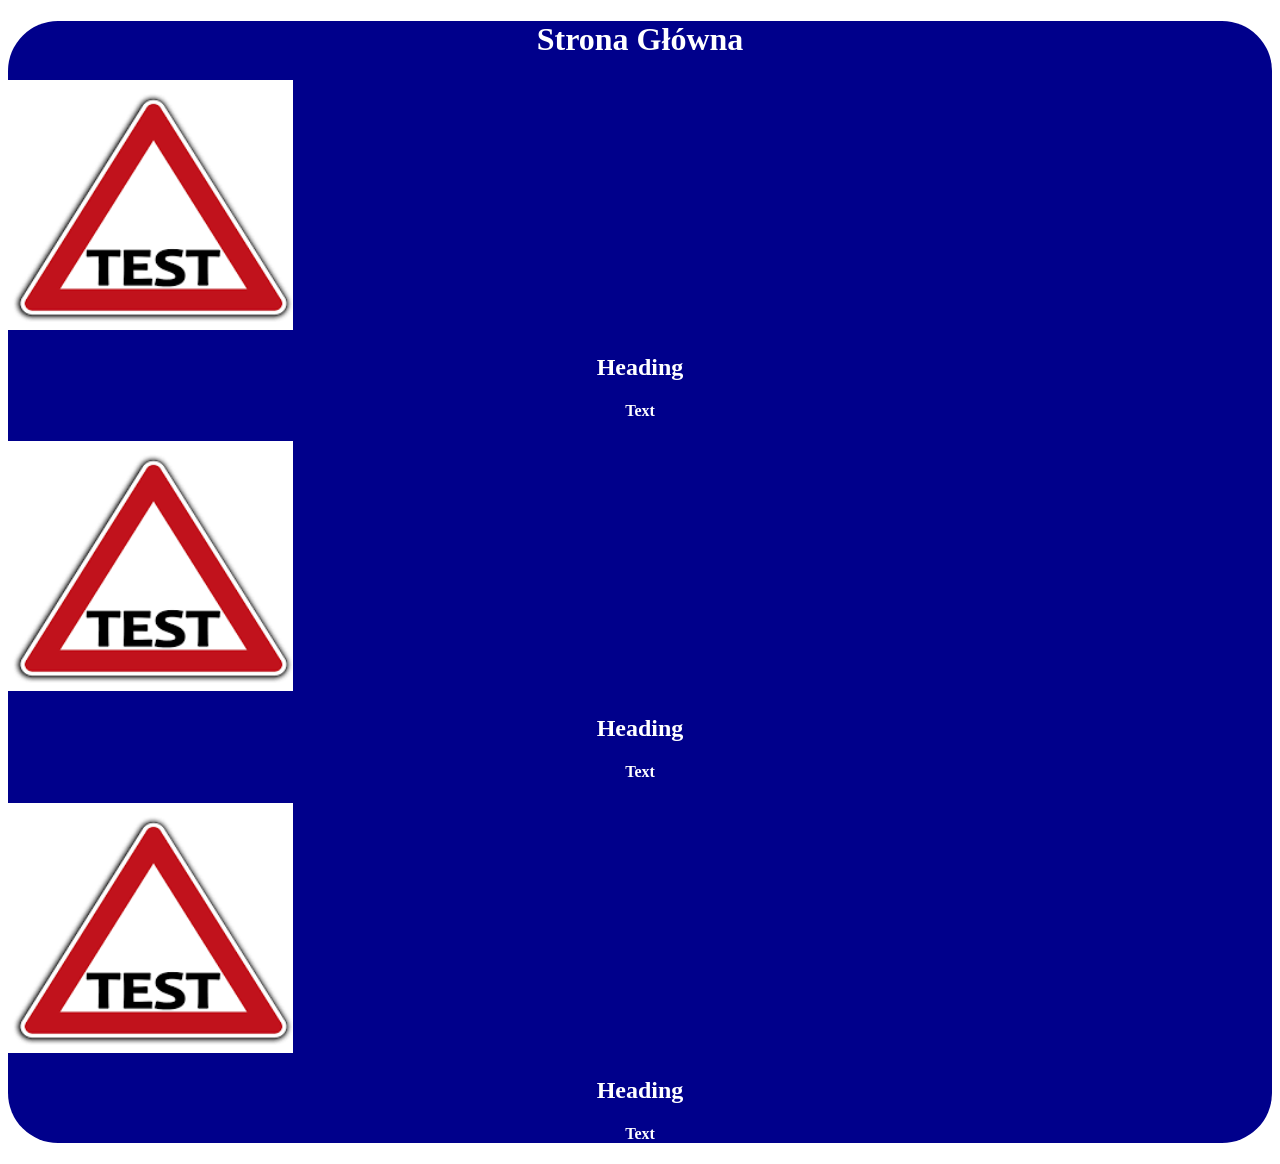
==== index.html @ a14d1d37 "Add files via upload" ====
<!DOCTYPE html>
<html lang="en">
<head>
    <meta charset="UTF-8">
    <meta name="viewport" content="width=device-width, initial-scale=1.0">
    <title>Document</title>
    <link rel="stylesheet" href="style.css">
</head>
<body>
    <header>
    <h1>Strona Główna</h1>
    <img id="imagecool" src="test.png" height="250px">
    <h2>Heading</h2>
    <h4>Text</h4>
    <img id="imagecool" src="test.png" height="250px">
    <h2>Heading</h2>
    <h4>Text</h4>
    <img id="imagecool" src="test.png" height="250px">
    <h2>Heading</h2>
    <h4>Text</h4>
    </header>
</body>
</html>
---- style.css ----
*{
    color: white;
    font-family: 'Times New Roman', Times, serif;
}
@keyframes myAnimation {
    from {background-color: darkblue;}
    to {background-color: purple;}
    
}
header{
    background-color: darkblue;
    animation-name: myAnimation;
    animation-duration: 10s;
    border-radius: 50px;
}
h1{
    text-align: center;
}
h2,h4{
    text-align: center
    
}
main{
    text-align: center;
    background-color: darkgreen;
    border-radius: 50px;
    justify-content: center;
    align-items: center;
    height: 600px;
    padding: 100px;
    height: 350px;
}
footer{
    border-radius: 50px;
    background-color: magenta;
    text-align: center;
    justify-content: center;
    align-items: center;
    height: 700px;
    padding: 100px;
}
#slovakia2{
    height: 300px;
    border-radius: 25px;
}
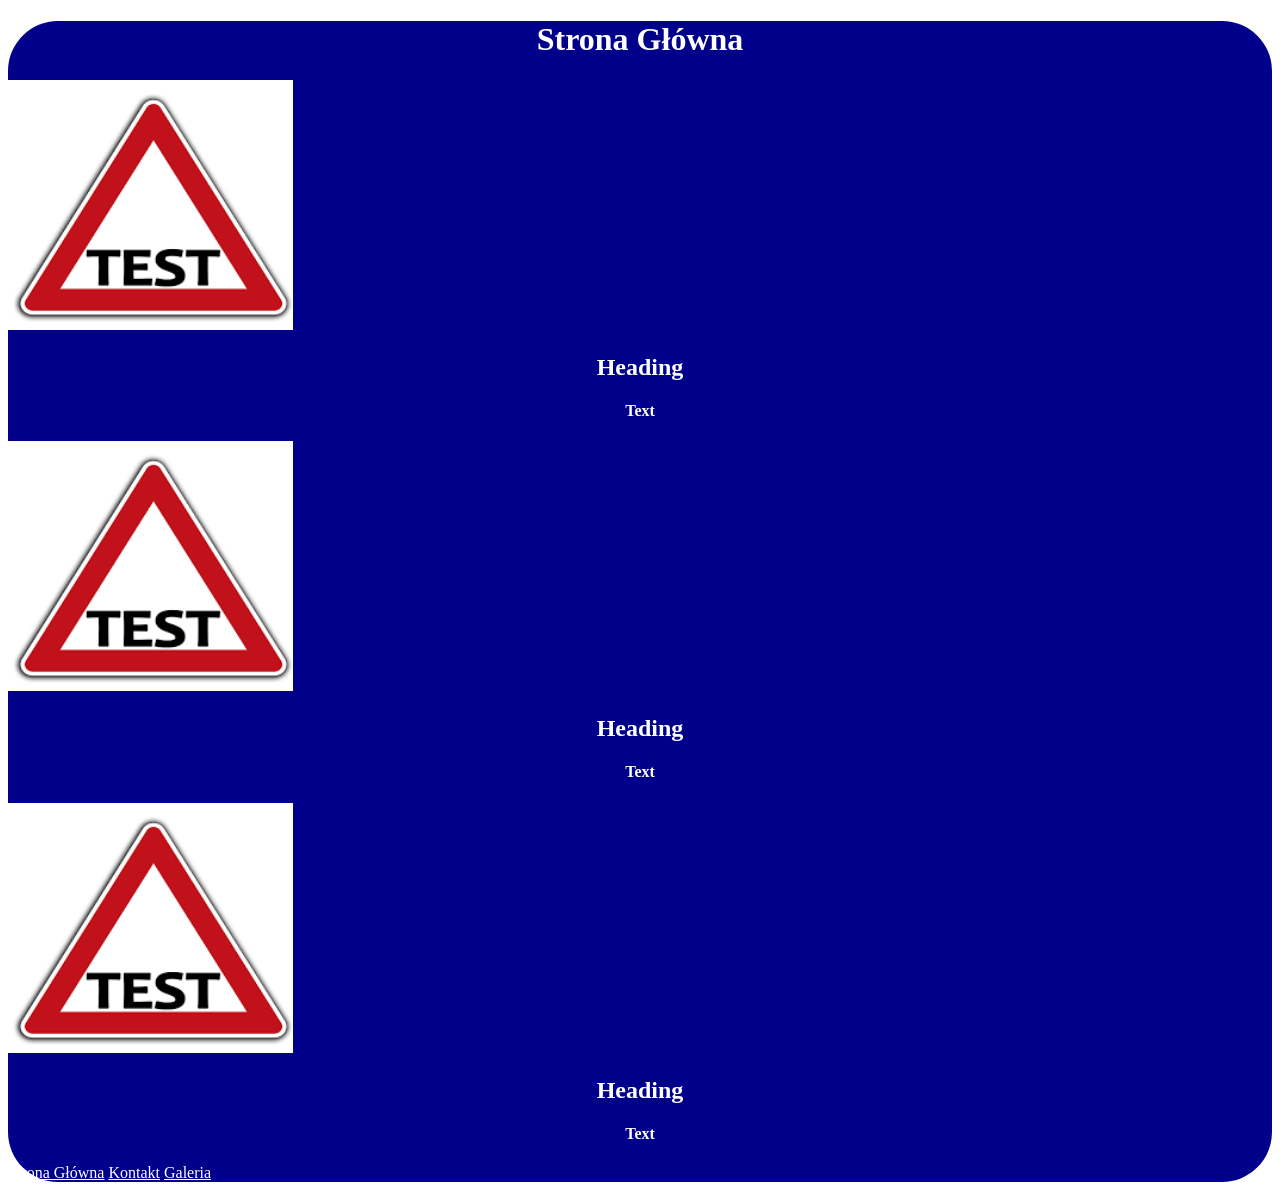
==== commit b40e362e: "Add navigation links to index.html" ====
--- a/index.html
+++ b/index.html
@@ -18,6 +18,10 @@
     <img id="imagecool" src="test.png" height="250px">
     <h2>Heading</h2>
     <h4>Text</h4>
+    <a id="blue" href="./index.html">Strona Główna</a>
+    <a id="pink" href="./kontakt.html">Kontakt</a>
+    <a id="ziel" href="./galeria.html">Galeria</a>
     </header>
+
 </body>
-</html>+</html>
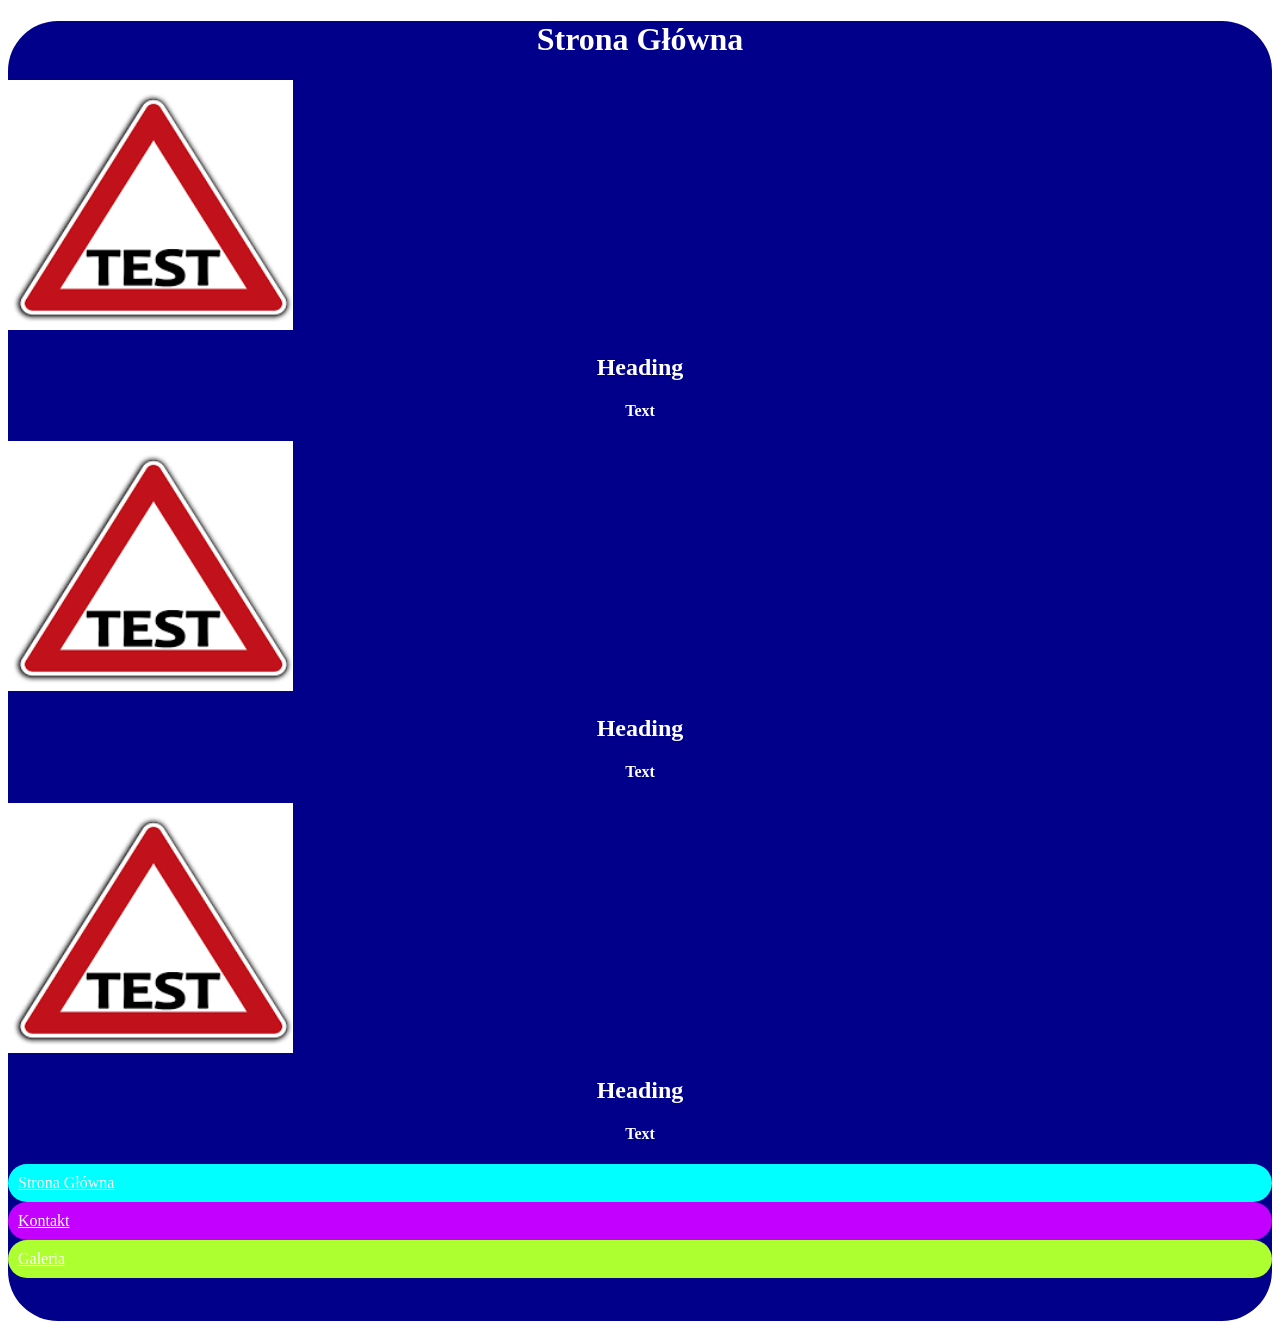
==== commit bc4ce824: "Change language attribute from 'en' to 'pl'" ====
--- a/index.html
+++ b/index.html
@@ -1,5 +1,5 @@
 <!DOCTYPE html>
-<html lang="en">
+<html lang="pl">
 <head>
     <meta charset="UTF-8">
     <meta name="viewport" content="width=device-width, initial-scale=1.0">
--- a/style.css
+++ b/style.css
@@ -12,6 +12,7 @@
     animation-name: myAnimation;
     animation-duration: 10s;
     border-radius: 50px;
+    height: 1300px;
 }
 h1{
     text-align: center;
@@ -26,9 +27,8 @@
     border-radius: 50px;
     justify-content: center;
     align-items: center;
-    height: 600px;
+    height: 450px;
     padding: 100px;
-    height: 350px;
 }
 footer{
     border-radius: 50px;
@@ -36,10 +36,29 @@
     text-align: center;
     justify-content: center;
     align-items: center;
-    height: 700px;
+    height: 780px;
     padding: 100px;
 }
 #slovakia2{
     height: 300px;
     border-radius: 25px;
 }
+
+a{
+    padding: 10px;
+    display: flex;
+    align-items: center;
+}
+#blue{
+    background-color: cyan;
+    border-radius: 20px;
+}
+#pink{
+    background-color: rgb(195, 0, 255);
+    border-radius: 20px;;
+}
+#ziel{
+    background-color: greenyellow;
+    border-radius: 20px;
+}
+
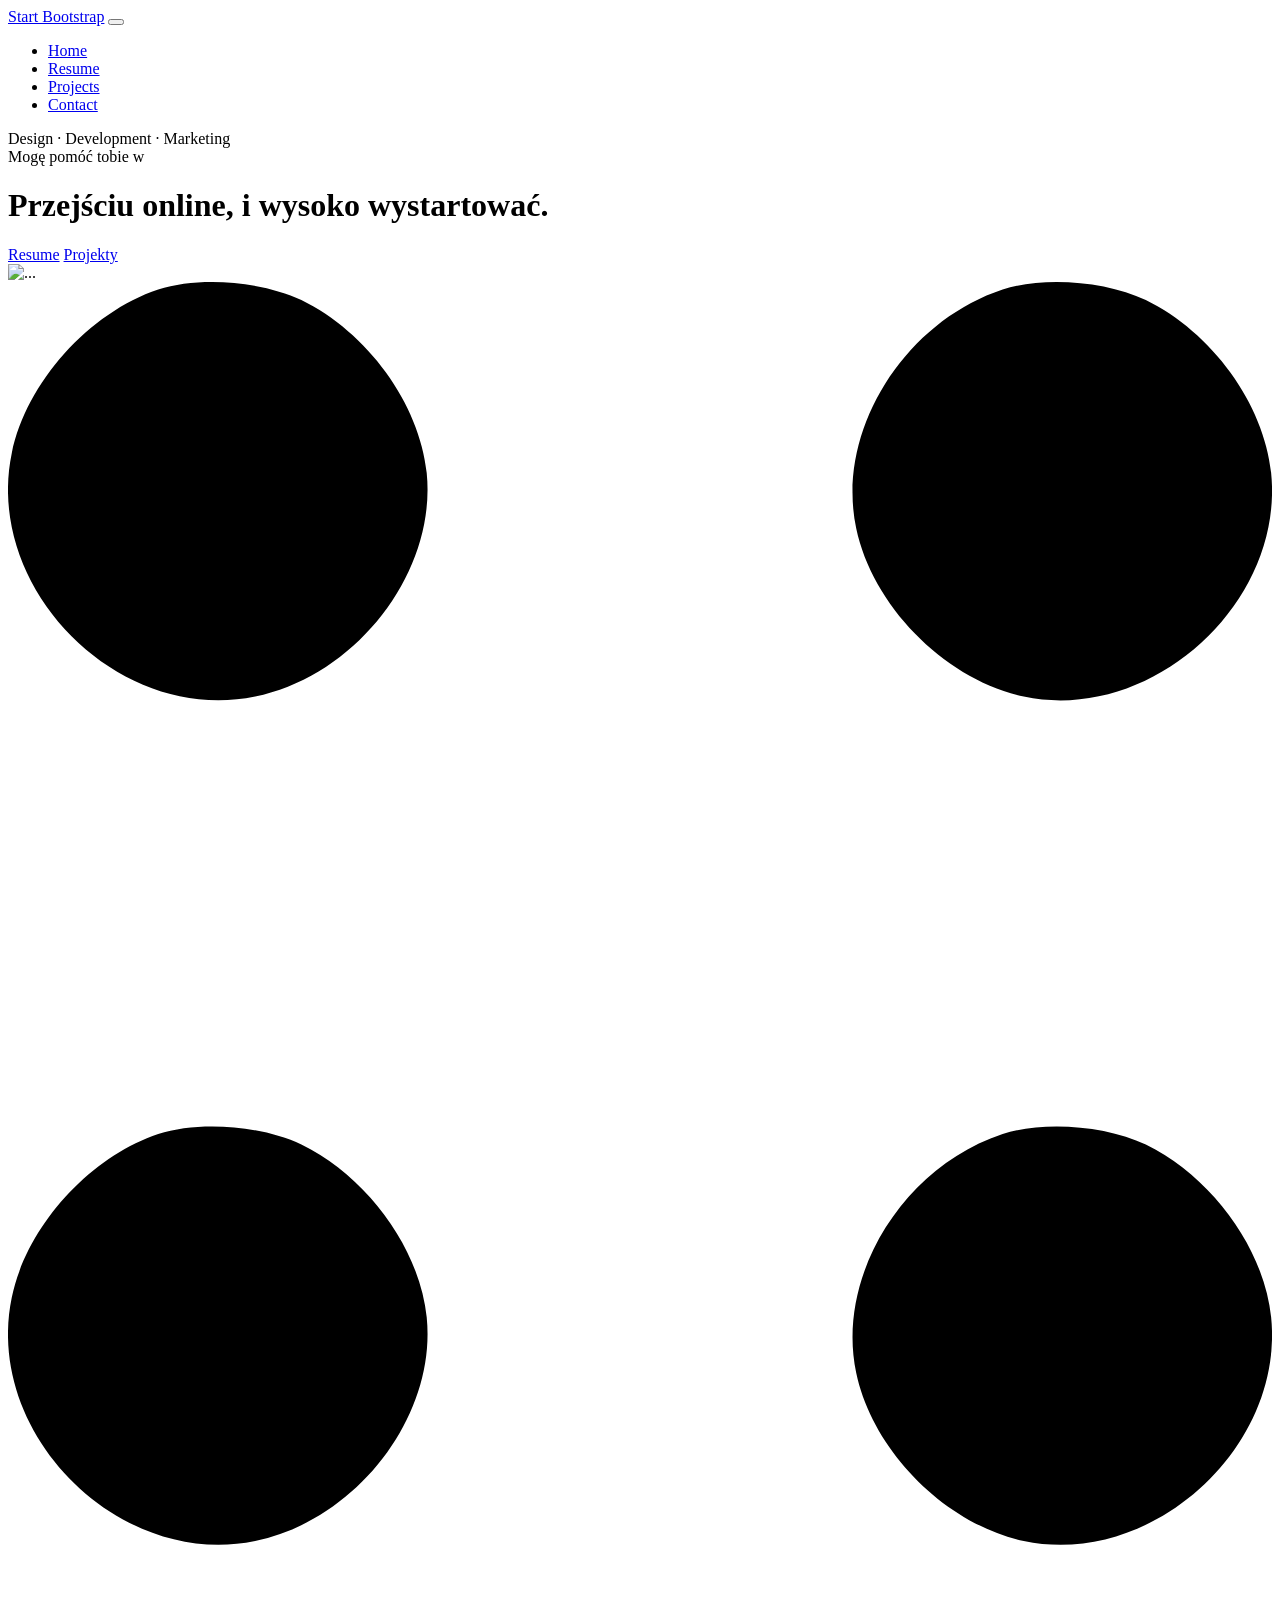
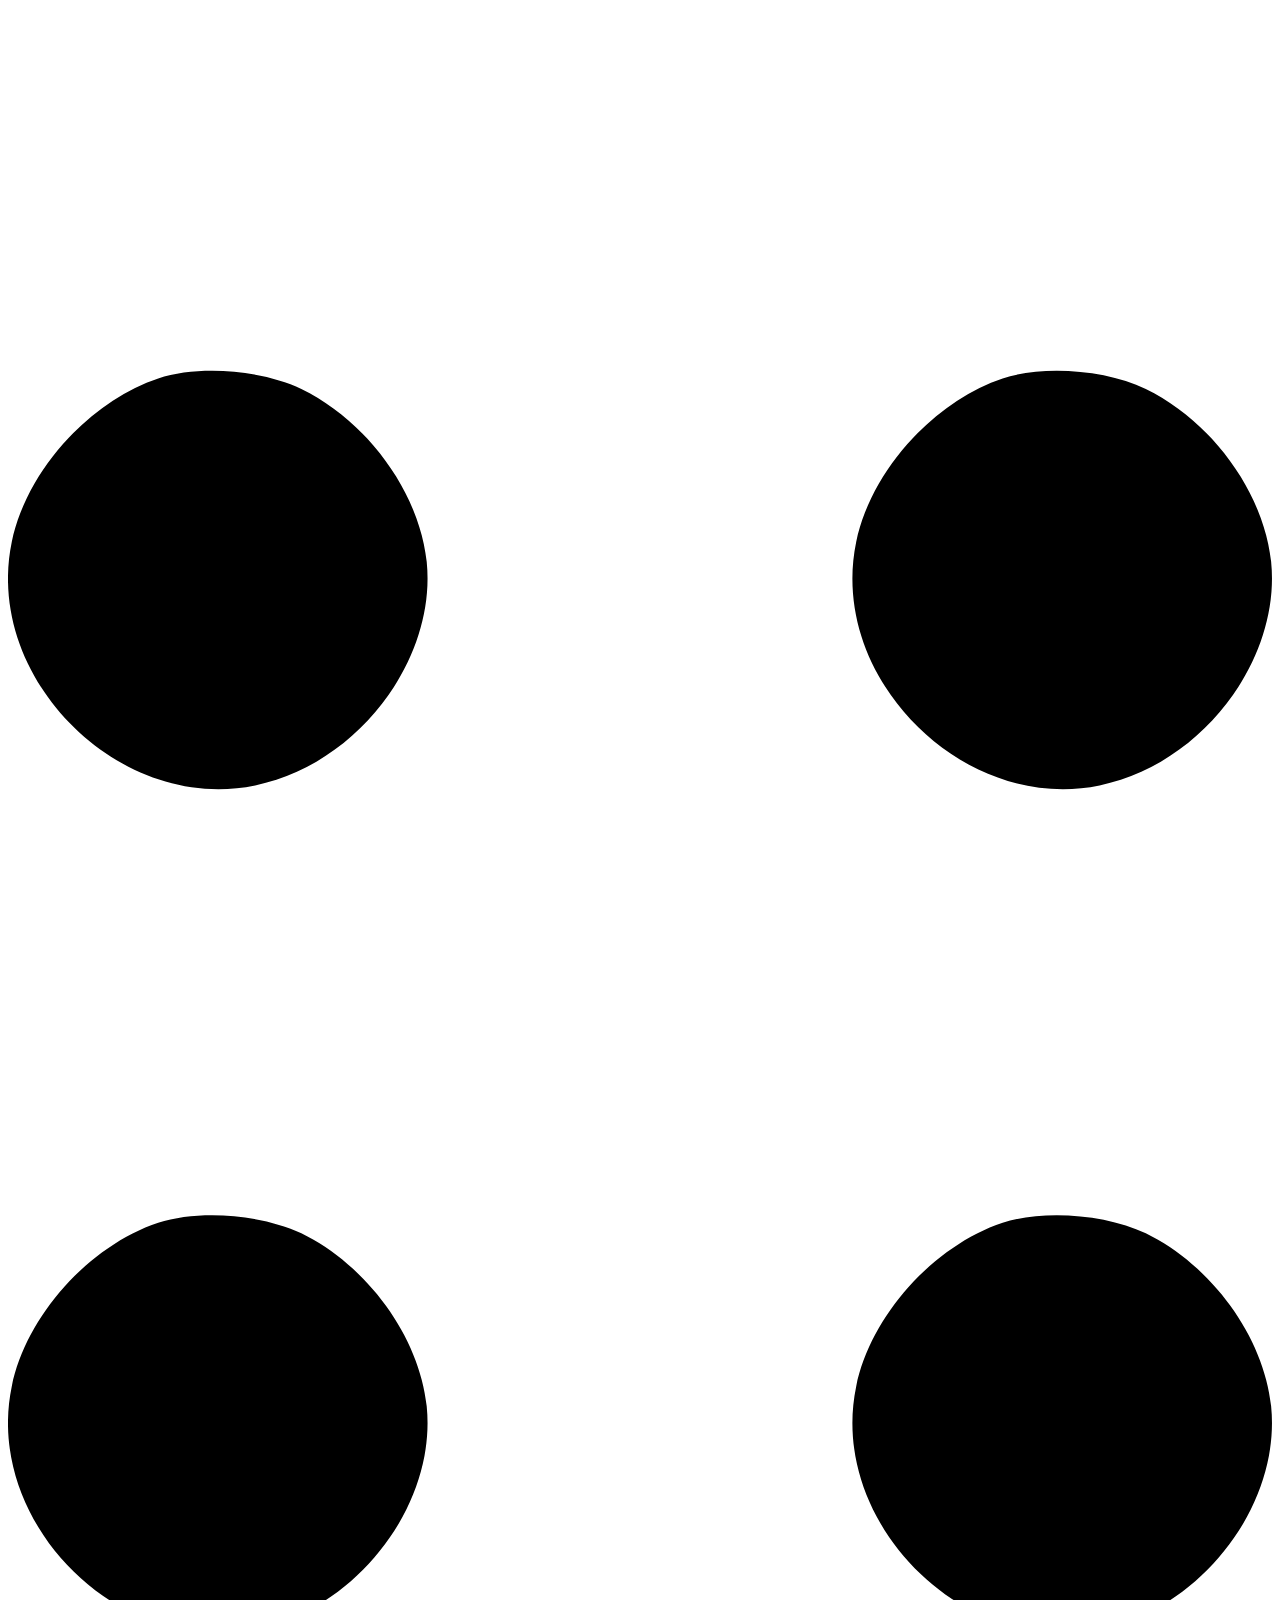
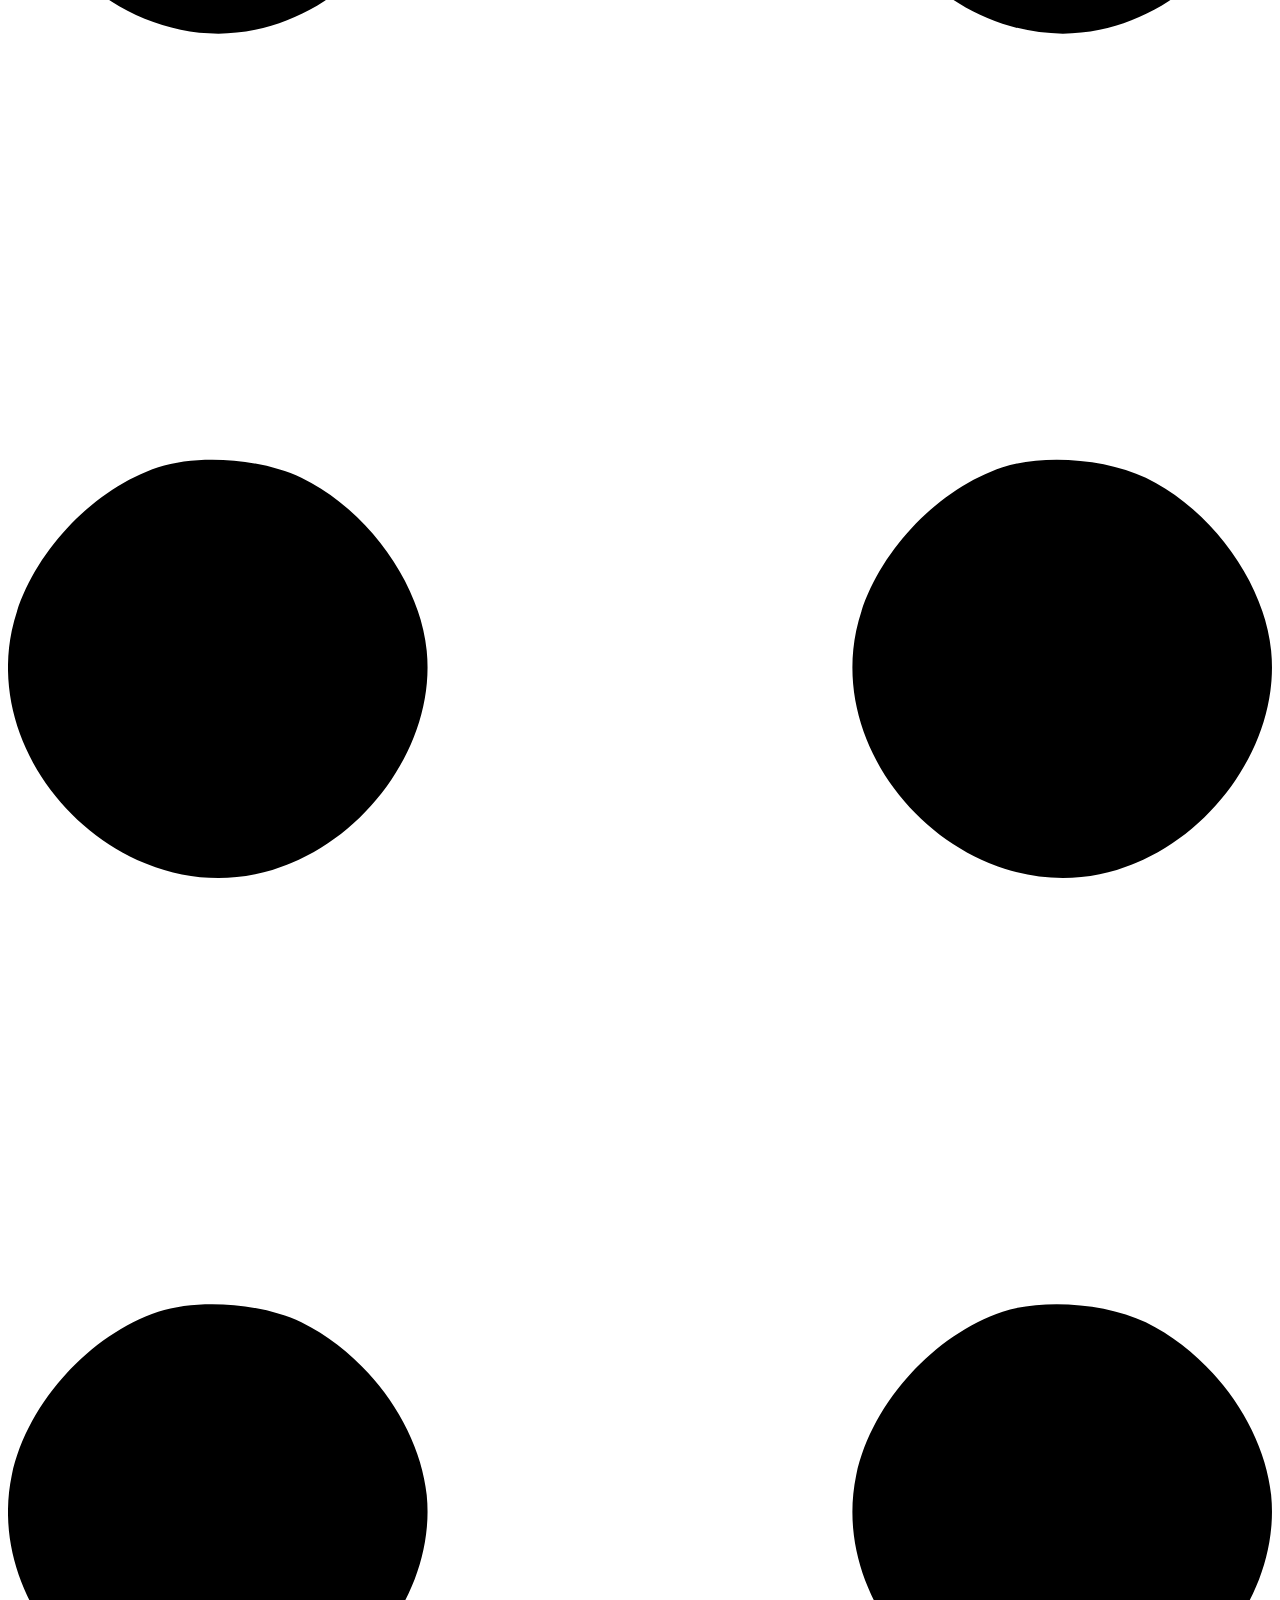
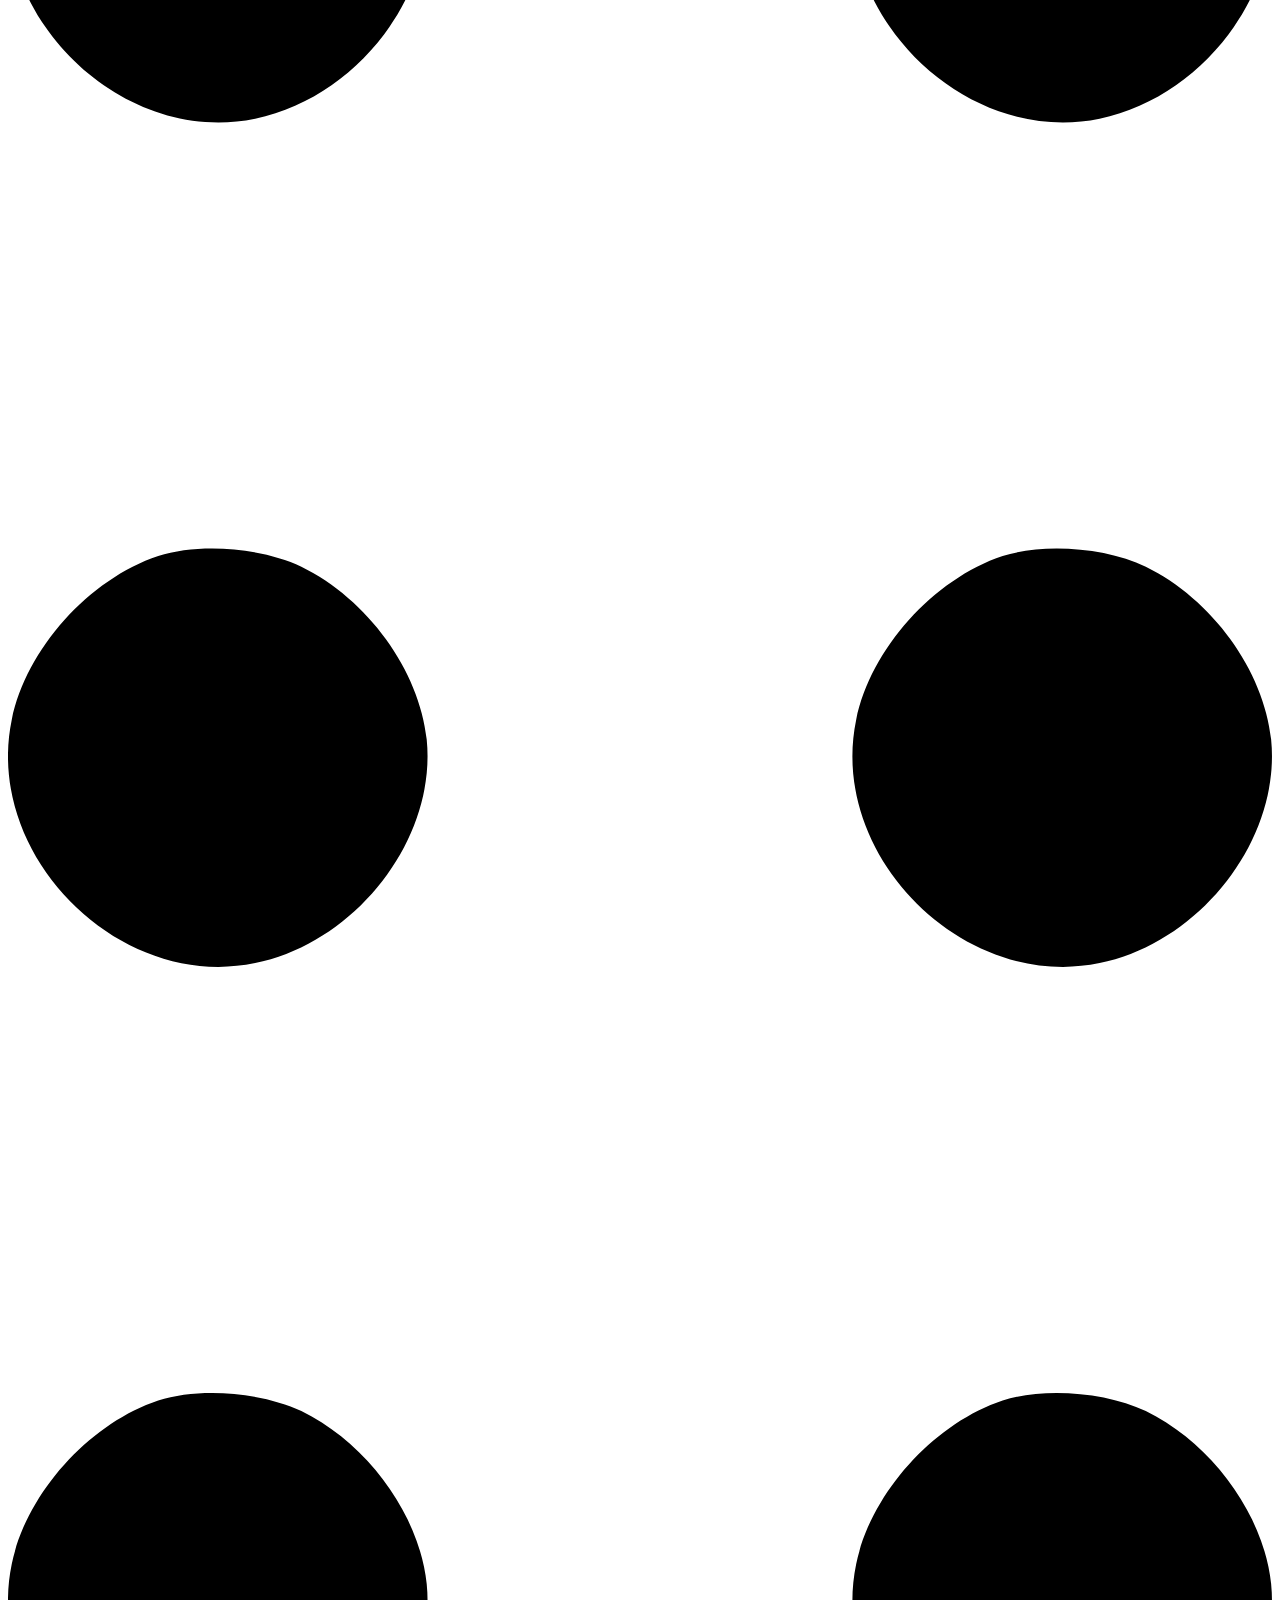
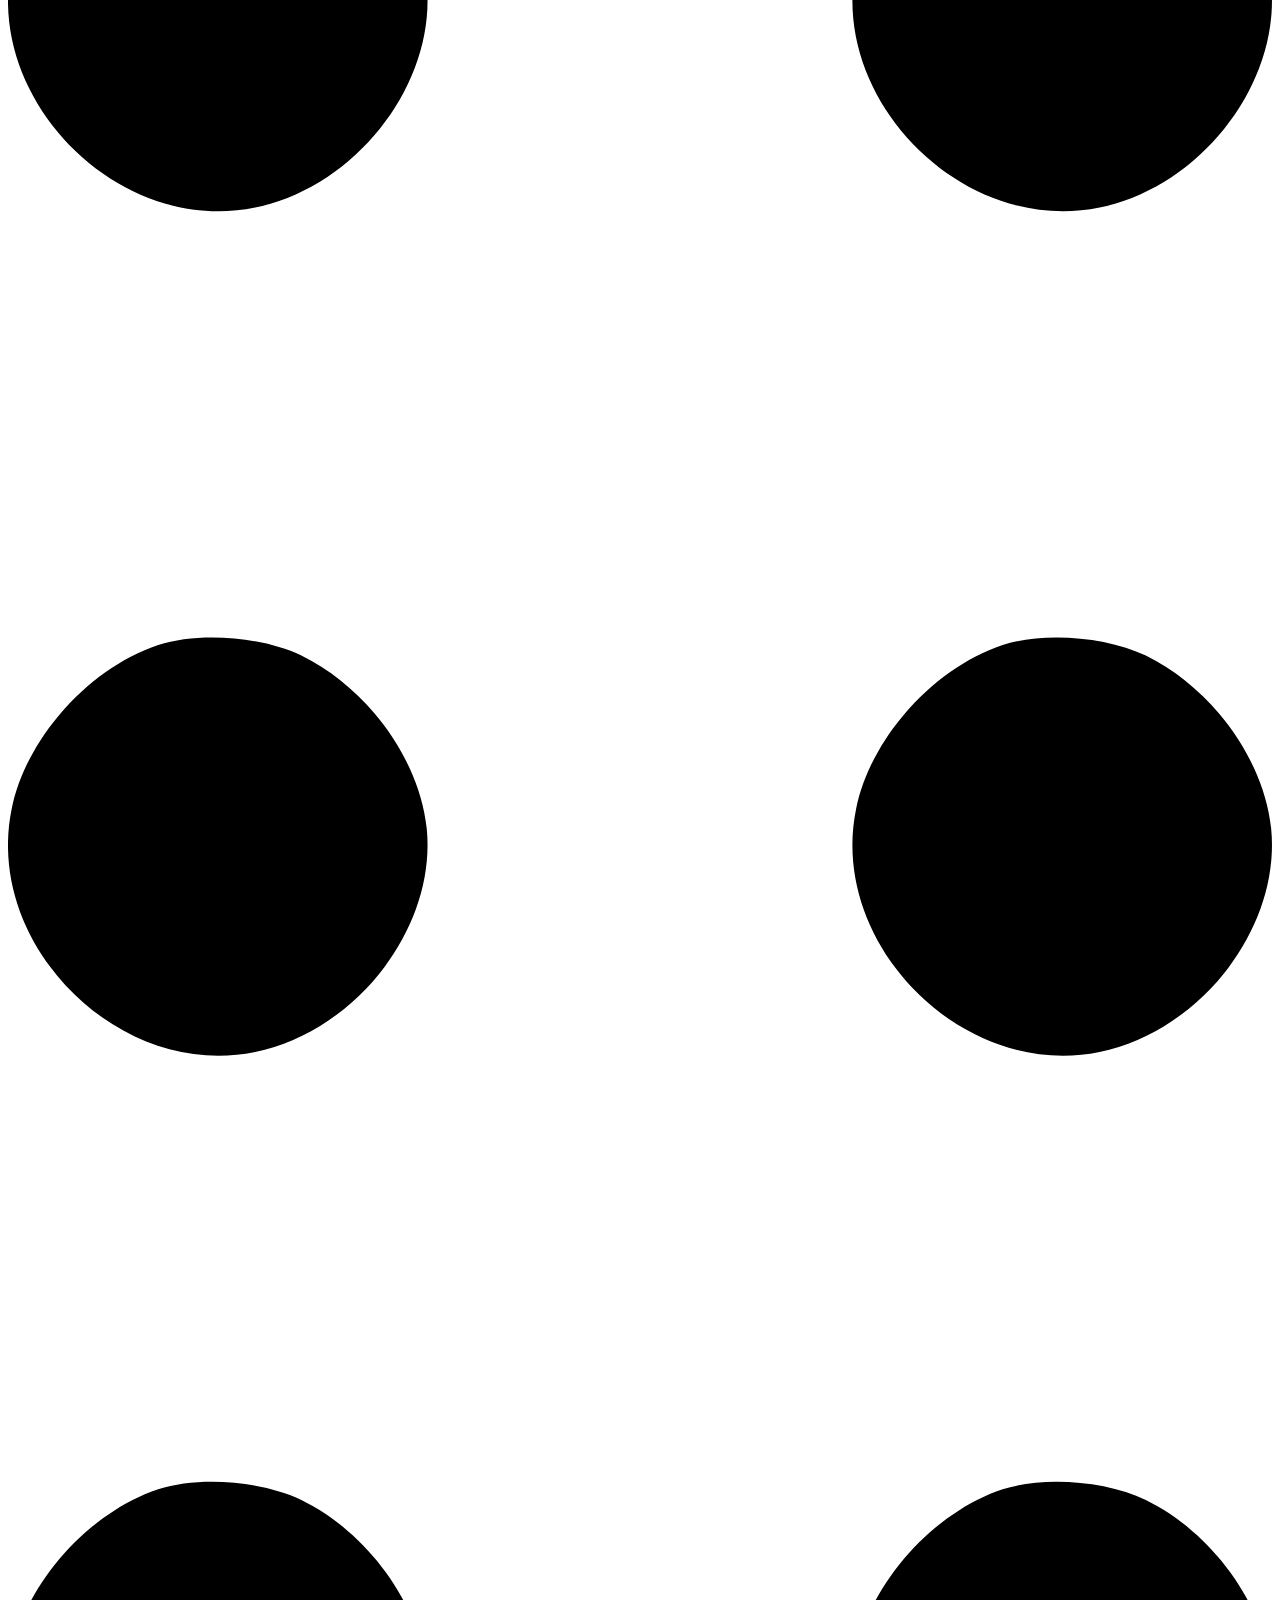
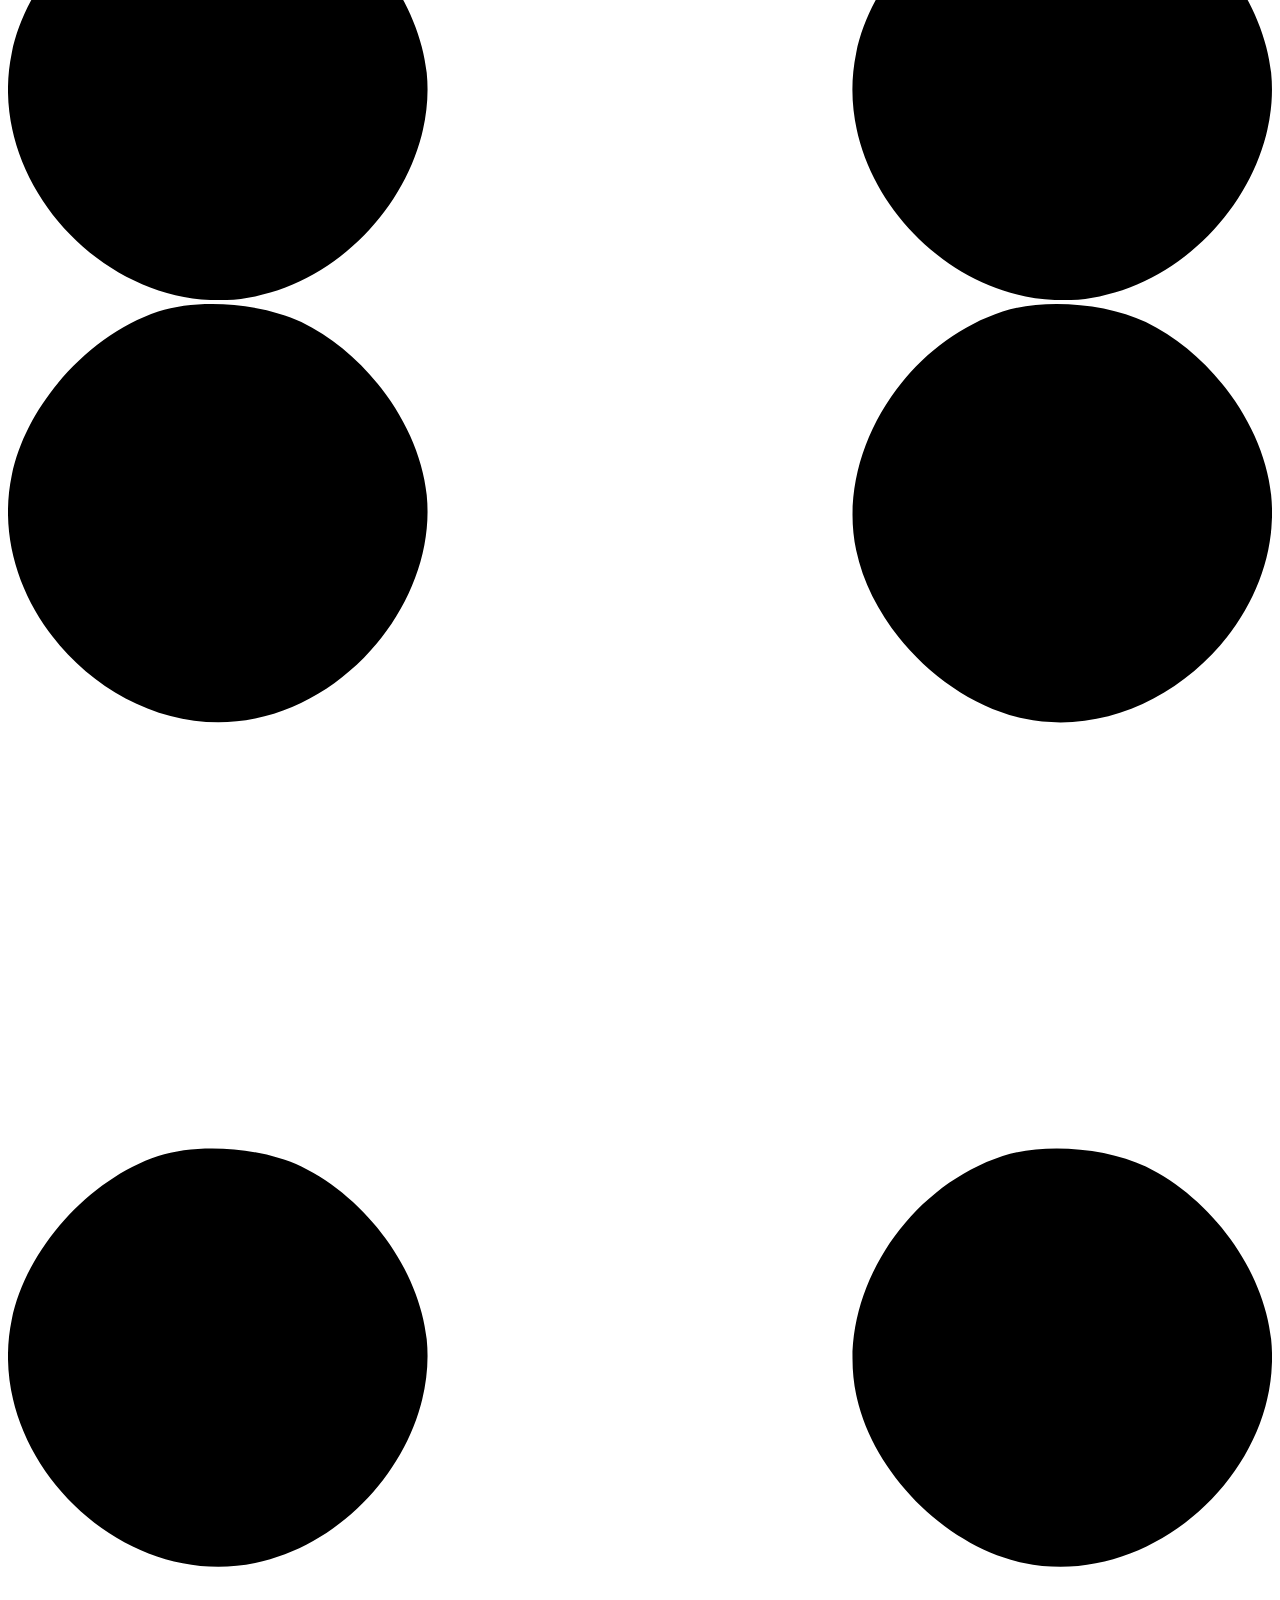
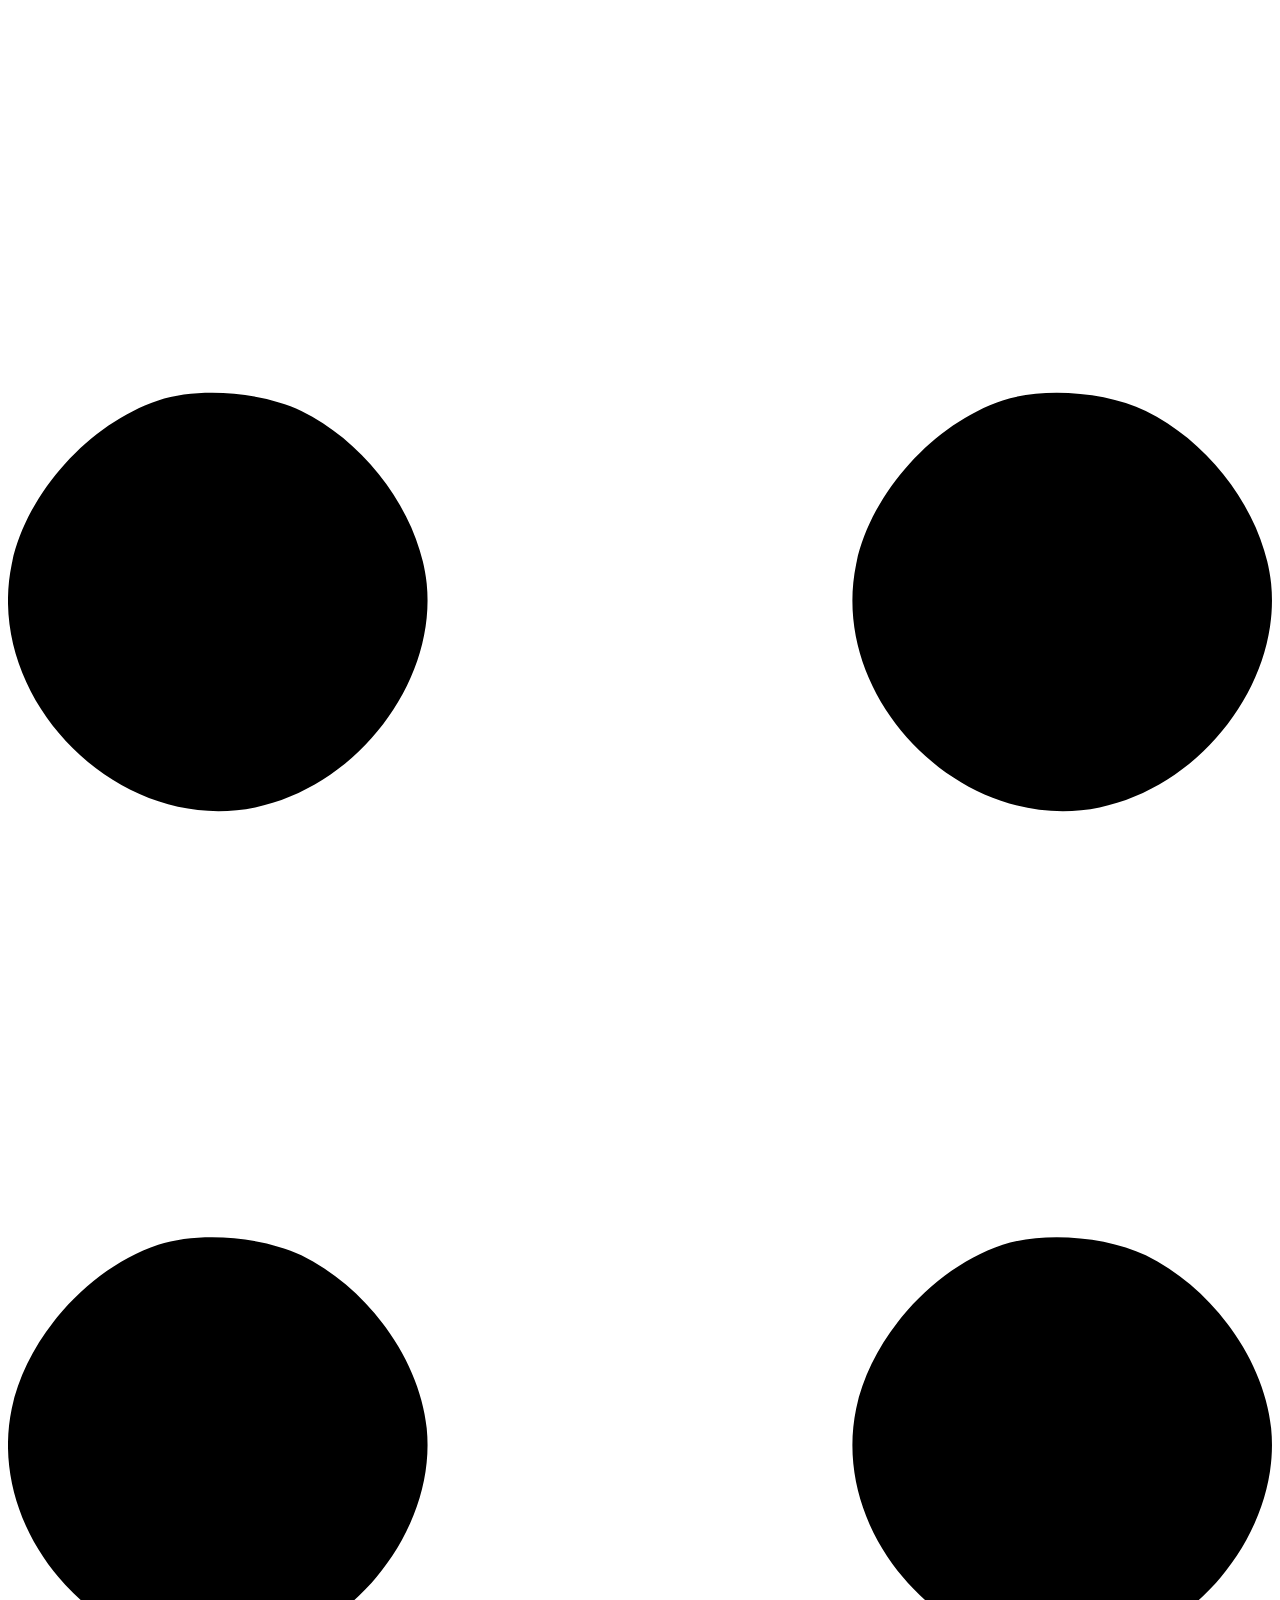
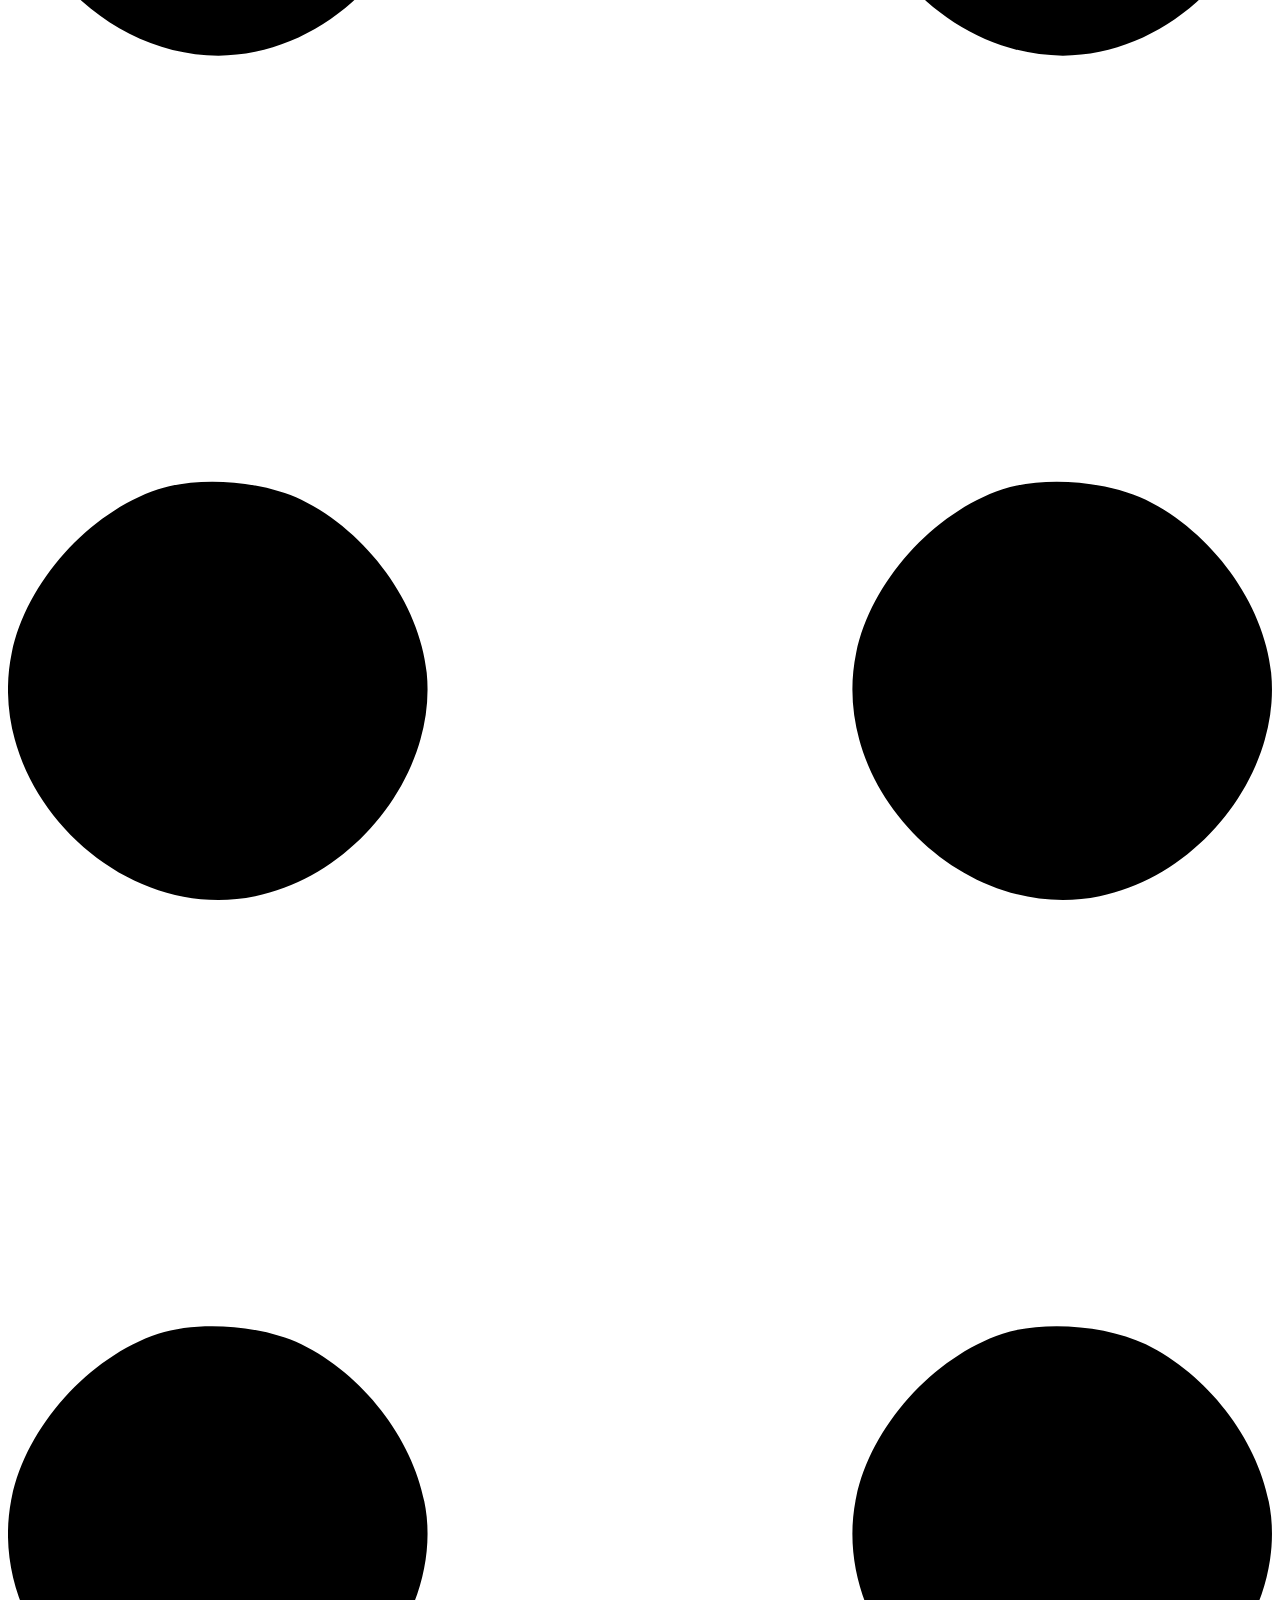
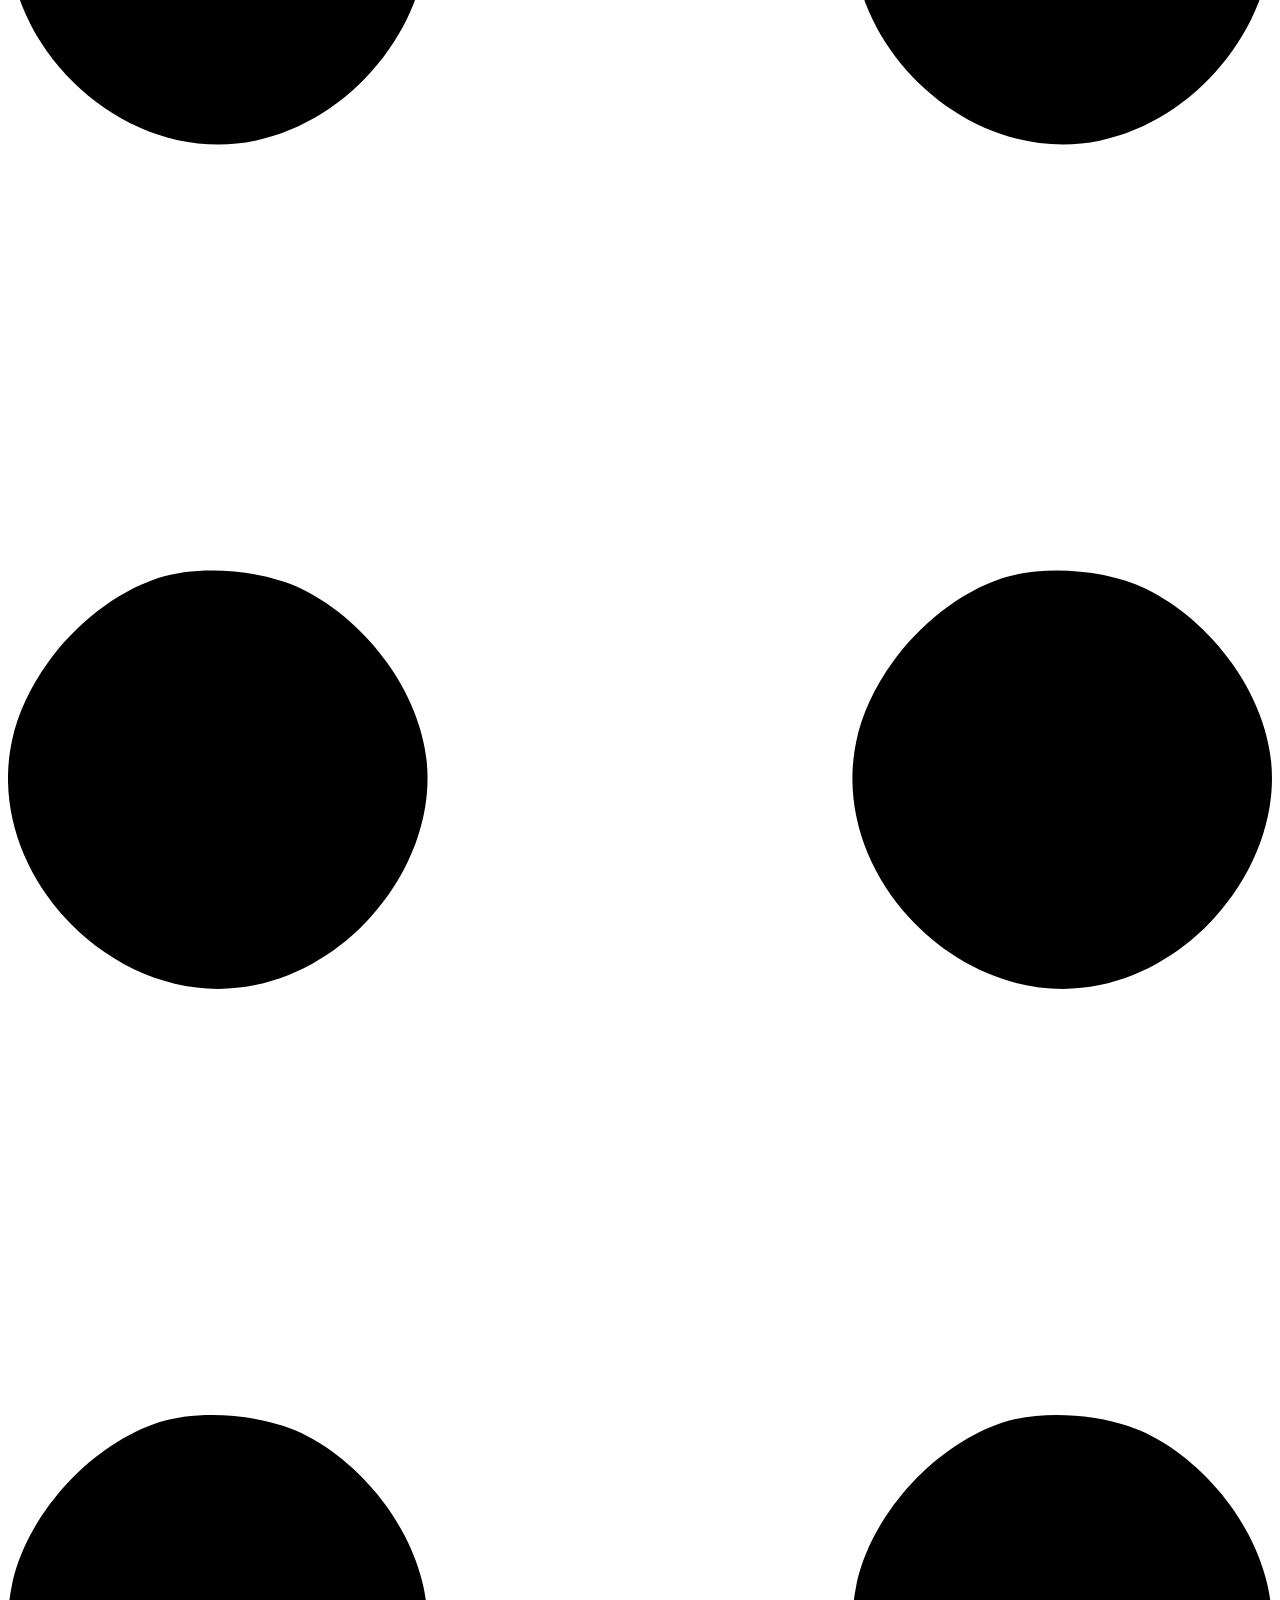
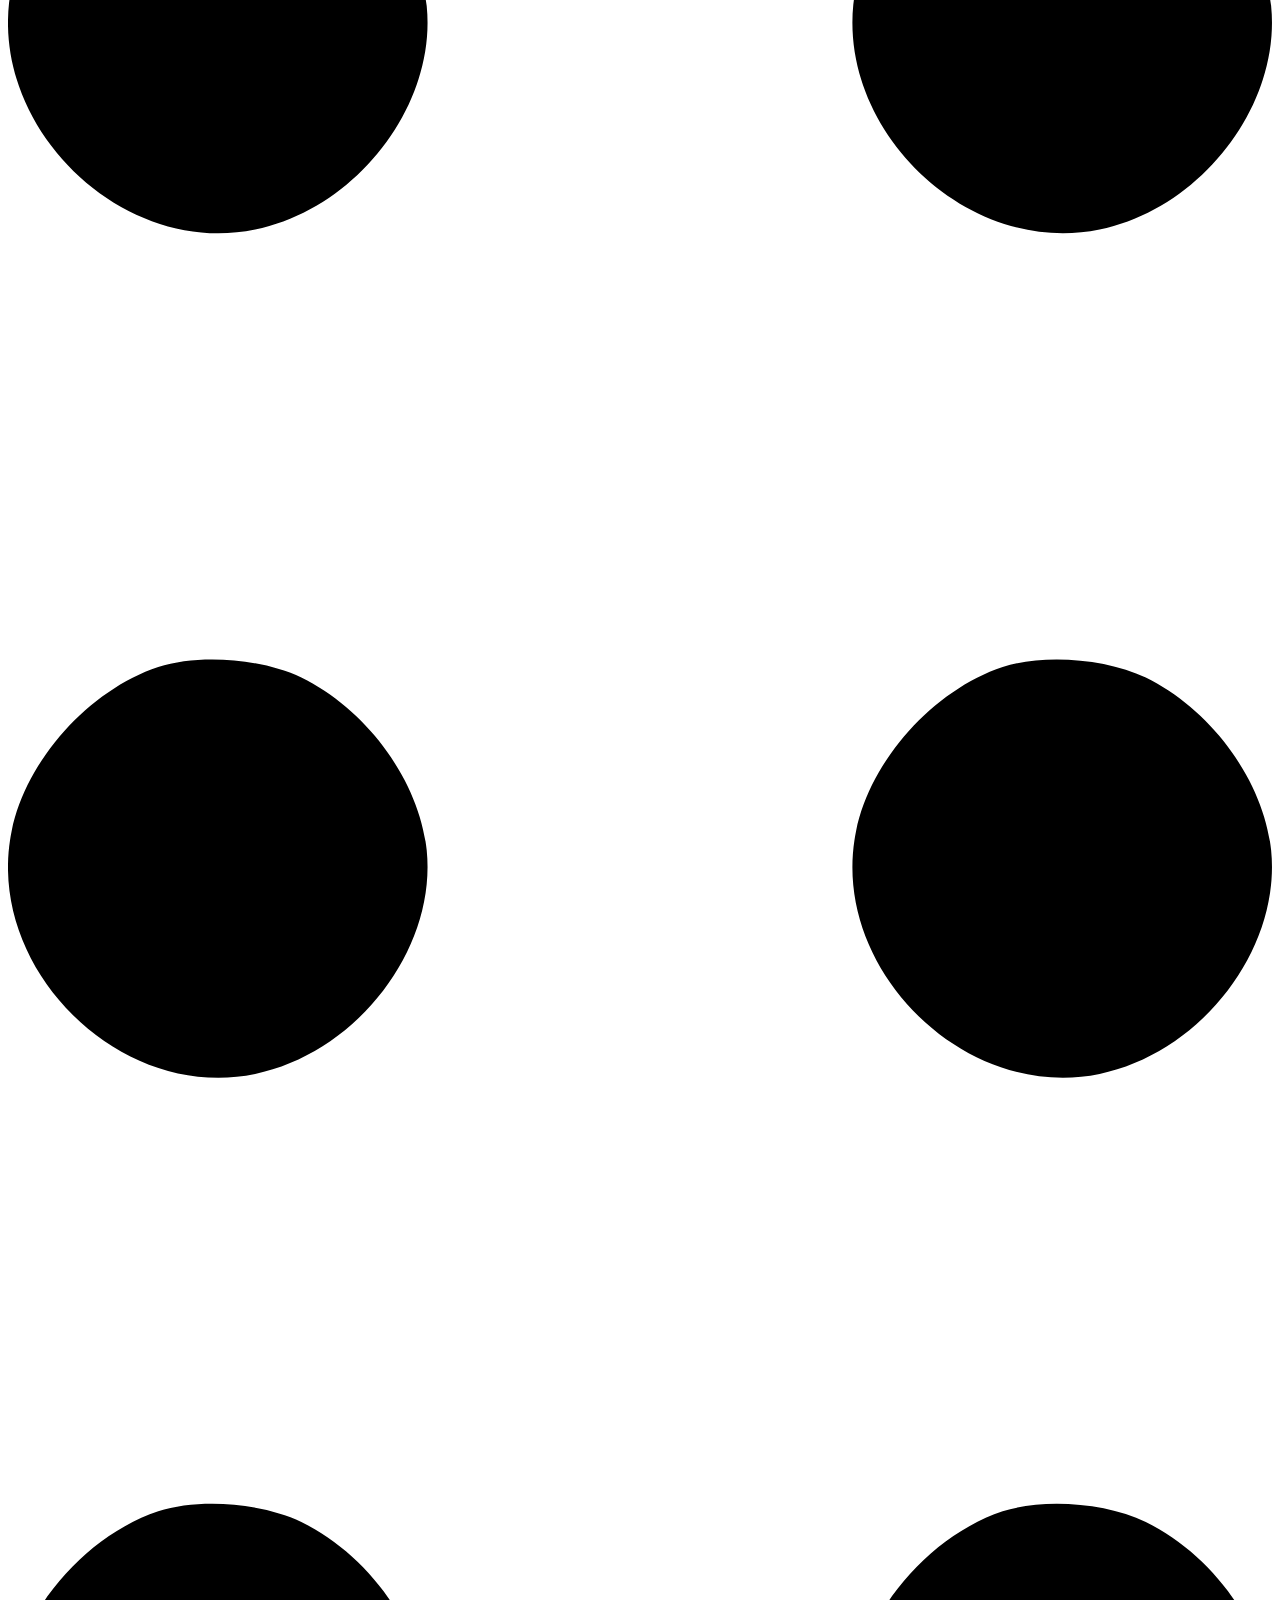
==== commit 5ab56349: "Translate index.html content to English Replaced Polish content with English and updated HTML struct" ====
--- a/index.html
+++ b/index.html
@@ -1,27 +1,218 @@
 <!DOCTYPE html>
-<html lang="pl">
-<head>
-    <meta charset="UTF-8">
-    <meta name="viewport" content="width=device-width, initial-scale=1.0">
-    <title>Document</title>
-    <link rel="stylesheet" href="style.css">
-</head>
-<body>
-    <header>
-    <h1>Strona Główna</h1>
-    <img id="imagecool" src="test.png" height="250px">
-    <h2>Heading</h2>
-    <h4>Text</h4>
-    <img id="imagecool" src="test.png" height="250px">
-    <h2>Heading</h2>
-    <h4>Text</h4>
-    <img id="imagecool" src="test.png" height="250px">
-    <h2>Heading</h2>
-    <h4>Text</h4>
-    <a id="blue" href="./index.html">Strona Główna</a>
-    <a id="pink" href="./kontakt.html">Kontakt</a>
-    <a id="ziel" href="./galeria.html">Galeria</a>
-    </header>
-
-</body>
+<html lang="en">
+    <head>
+        <meta charset="utf-8" />
+        <meta name="viewport" content="width=device-width, initial-scale=1, shrink-to-fit=no" />
+        <meta name="description" content="" />
+        <meta name="author" content="" />
+        <title>Personal - Start Bootstrap Theme</title>
+        <!-- Favicon-->
+        <link rel="icon" type="image/x-icon" href="assets/favicon.ico" />
+        <!-- Custom Google font-->
+        <link rel="preconnect" href="https://fonts.googleapis.com" />
+        <link rel="preconnect" href="https://fonts.gstatic.com" crossorigin />
+        <link href="https://fonts.googleapis.com/css2?family=Plus+Jakarta+Sans:wght@100;200;300;400;500;600;700;800;900&amp;display=swap" rel="stylesheet" />
+        <!-- Bootstrap icons-->
+        <link href="https://cdn.jsdelivr.net/npm/bootstrap-icons@1.8.1/font/bootstrap-icons.css" rel="stylesheet" />
+        <!-- Core theme CSS (includes Bootstrap)-->
+        <link href="css/styles.css" rel="stylesheet" />
+    </head>
+    <body class="d-flex flex-column h-100">
+        <main class="flex-shrink-0">
+            <!-- Navigation-->
+            <nav class="navbar navbar-expand-lg navbar-light bg-white py-3">
+                <div class="container px-5">
+                    <a class="navbar-brand" href="index.html"><span class="fw-bolder text-primary">Start Bootstrap</span></a>
+                    <button class="navbar-toggler" type="button" data-bs-toggle="collapse" data-bs-target="#navbarSupportedContent" aria-controls="navbarSupportedContent" aria-expanded="false" aria-label="Toggle navigation"><span class="navbar-toggler-icon"></span></button>
+                    <div class="collapse navbar-collapse" id="navbarSupportedContent">
+                        <ul class="navbar-nav ms-auto mb-2 mb-lg-0 small fw-bolder">
+                            <li class="nav-item"><a class="nav-link" href="index.html">Home</a></li>
+                            <li class="nav-item"><a class="nav-link" href="resume.html">Resume</a></li>
+                            <li class="nav-item"><a class="nav-link" href="projects.html">Projects</a></li>
+                            <li class="nav-item"><a class="nav-link" href="contact.html">Contact</a></li>
+                        </ul>
+                    </div>
+                </div>
+            </nav>
+            <!-- Header-->
+            <header class="py-5">
+                <div class="container px-5 pb-5">
+                    <div class="row gx-5 align-items-center">
+                        <div class="col-xxl-5">
+                            <!-- Header text content-->
+                            <div class="text-center text-xxl-start">
+                                <div class="badge bg-gradient-primary-to-secondary text-white mb-4"><div class="text-uppercase">Design &middot; Development &middot; Marketing</div></div>
+                                <div class="fs-3 fw-light text-muted">Mogę pomóć tobie w</div>
+                                <h1 class="display-3 fw-bolder mb-5"><span class="text-gradient d-inline">Przejściu online, i wysoko wystartować.</span></h1>
+                                <div class="d-grid gap-3 d-sm-flex justify-content-sm-center justify-content-xxl-start mb-3">
+                                    <a class="btn btn-primary btn-lg px-5 py-3 me-sm-3 fs-6 fw-bolder" href="resume.html">Resume</a>
+                                    <a class="btn btn-outline-dark btn-lg px-5 py-3 fs-6 fw-bolder" href="projects.html">Projekty</a>
+                                </div>
+                            </div>
+                        </div>
+                        <div class="col-xxl-7">
+                            <!-- Header profile picture-->
+                            <div class="d-flex justify-content-center mt-5 mt-xxl-0">
+                                <div class="profile bg-gradient-primary-to-secondary">
+                                    <!-- TIP: For best results, use a photo with a transparent background like the demo example below-->
+                                    <!-- Watch a tutorial on how to do this on YouTube (link)-->
+                                    <img class="profile-img" src="assets/profile.png" alt="..." />
+                                    <div class="dots-1">
+                                        <!-- SVG Dots-->
+                                        <svg version="1.1" xmlns="http://www.w3.org/2000/svg" xmlns:xlink="http://www.w3.org/1999/xlink" x="0px" y="0px" viewBox="0 0 191.6 1215.4" style="enable-background: new 0 0 191.6 1215.4" xml:space="preserve">
+                                            <g transform="translate(0.000000,1280.000000) scale(0.100000,-0.100000)">
+                                                <path d="M227.7,12788.6c-105-35-200-141-222-248c-43-206,163-412,369-369c155,32,275,190,260,339c-11,105-90,213-190,262        C383.7,12801.6,289.7,12808.6,227.7,12788.6z"></path>
+                                                <path d="M1507.7,12788.6c-151-50-253-216-222-362c25-119,136-230,254-255c194-41,395,142,375,339c-11,105-90,213-190,262        C1663.7,12801.6,1569.7,12808.6,1507.7,12788.6z"></path>
+                                                <path d="M227.7,11508.6c-105-35-200-141-222-248c-43-206,163-412,369-369c155,32,275,190,260,339c-11,105-90,213-190,262        C383.7,11521.6,289.7,11528.6,227.7,11508.6z"></path>
+                                                <path d="M1507.7,11508.6c-151-50-253-216-222-362c25-119,136-230,254-255c194-41,395,142,375,339c-11,105-90,213-190,262        C1663.7,11521.6,1569.7,11528.6,1507.7,11508.6z"></path>
+                                                <path d="M227.7,10228.6c-105-35-200-141-222-248c-43-206,163-412,369-369c155,32,275,190,260,339c-11,105-90,213-190,262        C383.7,10241.6,289.7,10248.6,227.7,10228.6z"></path>
+                                                <path d="M1507.7,10228.6c-105-35-200-141-222-248c-43-206,163-412,369-369c155,32,275,190,260,339c-11,105-90,213-190,262        C1663.7,10241.6,1569.7,10248.6,1507.7,10228.6z"></path>
+                                                <path d="M227.7,8948.6c-105-35-200-141-222-248c-43-206,163-412,369-369c155,32,275,190,260,339c-11,105-90,213-190,262        C383.7,8961.6,289.7,8968.6,227.7,8948.6z"></path>
+                                                <path d="M1507.7,8948.6c-105-35-200-141-222-248c-43-206,163-412,369-369c155,32,275,190,260,339c-11,105-90,213-190,262        C1663.7,8961.6,1569.7,8968.6,1507.7,8948.6z"></path>
+                                                <path d="M227.7,7668.6c-105-35-200-141-222-248c-43-206,163-412,369-369c155,32,275,190,260,339c-11,105-90,213-190,262        C383.7,7681.6,289.7,7688.6,227.7,7668.6z"></path>
+                                                <path d="M1507.7,7668.6c-105-35-200-141-222-248c-43-206,163-412,369-369c155,32,275,190,260,339c-11,105-90,213-190,262        C1663.7,7681.6,1569.7,7688.6,1507.7,7668.6z"></path>
+                                                <path d="M227.7,6388.6c-105-35-200-141-222-248c-43-206,163-412,369-369c155,32,275,190,260,339c-11,105-90,213-190,262        C383.7,6401.6,289.7,6408.6,227.7,6388.6z"></path>
+                                                <path d="M1507.7,6388.6c-105-35-200-141-222-248c-43-206,163-412,369-369c155,32,275,190,260,339c-11,105-90,213-190,262        C1663.7,6401.6,1569.7,6408.6,1507.7,6388.6z"></path>
+                                                <path d="M227.7,5108.6c-105-35-200-141-222-248c-43-206,163-412,369-369c155,32,275,190,260,339c-11,105-90,213-190,262        C383.7,5121.6,289.7,5128.6,227.7,5108.6z"></path>
+                                                <path d="M1507.7,5108.6c-105-35-200-141-222-248c-43-206,163-412,369-369c155,32,275,190,260,339c-11,105-90,213-190,262        C1663.7,5121.6,1569.7,5128.6,1507.7,5108.6z"></path>
+                                                <path d="M227.7,3828.6c-105-35-200-141-222-248c-43-206,163-412,369-369c155,32,275,190,260,339c-11,105-90,213-190,262        C383.7,3841.6,289.7,3848.6,227.7,3828.6z"></path>
+                                                <path d="M1507.7,3828.6c-105-35-200-141-222-248c-43-206,163-412,369-369c155,32,275,190,260,339c-11,105-90,213-190,262        C1663.7,3841.6,1569.7,3848.6,1507.7,3828.6z"></path>
+                                                <path d="M227.7,2548.6c-105-35-200-141-222-248c-43-206,163-412,369-369c155,32,275,190,260,339c-11,105-90,213-190,262        C383.7,2561.6,289.7,2568.6,227.7,2548.6z"></path>
+                                                <path d="M1507.7,2548.6c-105-35-200-141-222-248c-43-206,163-412,369-369c155,32,275,190,260,339c-11,105-90,213-190,262        C1663.7,2561.6,1569.7,2568.6,1507.7,2548.6z"></path>
+                                                <path d="M227.7,1268.6c-105-35-200-141-222-248c-43-206,163-412,369-369c155,32,275,190,260,339c-11,105-90,213-190,262        C383.7,1281.6,289.7,1288.6,227.7,1268.6z"></path>
+                                                <path d="M1507.7,1268.6c-105-35-200-141-222-248c-43-206,163-412,369-369c155,32,275,190,260,339c-11,105-90,213-190,262        C1663.7,1281.6,1569.7,1288.6,1507.7,1268.6z"></path>
+                                            </g>
+                                        </svg>
+                                        <!-- END of SVG dots-->
+                                    </div>
+                                    <div class="dots-2">
+                                        <!-- SVG Dots-->
+                                        <svg version="1.1" xmlns="http://www.w3.org/2000/svg" xmlns:xlink="http://www.w3.org/1999/xlink" x="0px" y="0px" viewBox="0 0 191.6 1215.4" style="enable-background: new 0 0 191.6 1215.4" xml:space="preserve">
+                                            <g transform="translate(0.000000,1280.000000) scale(0.100000,-0.100000)">
+                                                <path d="M227.7,12788.6c-105-35-200-141-222-248c-43-206,163-412,369-369c155,32,275,190,260,339c-11,105-90,213-190,262        C383.7,12801.6,289.7,12808.6,227.7,12788.6z"></path>
+                                                <path d="M1507.7,12788.6c-151-50-253-216-222-362c25-119,136-230,254-255c194-41,395,142,375,339c-11,105-90,213-190,262        C1663.7,12801.6,1569.7,12808.6,1507.7,12788.6z"></path>
+                                                <path d="M227.7,11508.6c-105-35-200-141-222-248c-43-206,163-412,369-369c155,32,275,190,260,339c-11,105-90,213-190,262        C383.7,11521.6,289.7,11528.6,227.7,11508.6z"></path>
+                                                <path d="M1507.7,11508.6c-151-50-253-216-222-362c25-119,136-230,254-255c194-41,395,142,375,339c-11,105-90,213-190,262        C1663.7,11521.6,1569.7,11528.6,1507.7,11508.6z"></path>
+                                                <path d="M227.7,10228.6c-105-35-200-141-222-248c-43-206,163-412,369-369c155,32,275,190,260,339c-11,105-90,213-190,262        C383.7,10241.6,289.7,10248.6,227.7,10228.6z"></path>
+                                                <path d="M1507.7,10228.6c-105-35-200-141-222-248c-43-206,163-412,369-369c155,32,275,190,260,339c-11,105-90,213-190,262        C1663.7,10241.6,1569.7,10248.6,1507.7,10228.6z"></path>
+                                                <path d="M227.7,8948.6c-105-35-200-141-222-248c-43-206,163-412,369-369c155,32,275,190,260,339c-11,105-90,213-190,262        C383.7,8961.6,289.7,8968.6,227.7,8948.6z"></path>
+                                                <path d="M1507.7,8948.6c-105-35-200-141-222-248c-43-206,163-412,369-369c155,32,275,190,260,339c-11,105-90,213-190,262        C1663.7,8961.6,1569.7,8968.6,1507.7,8948.6z"></path>
+                                                <path d="M227.7,7668.6c-105-35-200-141-222-248c-43-206,163-412,369-369c155,32,275,190,260,339c-11,105-90,213-190,262        C383.7,7681.6,289.7,7688.6,227.7,7668.6z"></path>
+                                                <path d="M1507.7,7668.6c-105-35-200-141-222-248c-43-206,163-412,369-369c155,32,275,190,260,339c-11,105-90,213-190,262        C1663.7,7681.6,1569.7,7688.6,1507.7,7668.6z"></path>
+                                                <path d="M227.7,6388.6c-105-35-200-141-222-248c-43-206,163-412,369-369c155,32,275,190,260,339c-11,105-90,213-190,262        C383.7,6401.6,289.7,6408.6,227.7,6388.6z"></path>
+                                                <path d="M1507.7,6388.6c-105-35-200-141-222-248c-43-206,163-412,369-369c155,32,275,190,260,339c-11,105-90,213-190,262        C1663.7,6401.6,1569.7,6408.6,1507.7,6388.6z"></path>
+                                                <path d="M227.7,5108.6c-105-35-200-141-222-248c-43-206,163-412,369-369c155,32,275,190,260,339c-11,105-90,213-190,262        C383.7,5121.6,289.7,5128.6,227.7,5108.6z"></path>
+                                                <path d="M1507.7,5108.6c-105-35-200-141-222-248c-43-206,163-412,369-369c155,32,275,190,260,339c-11,105-90,213-190,262        C1663.7,5121.6,1569.7,5128.6,1507.7,5108.6z"></path>
+                                                <path d="M227.7,3828.6c-105-35-200-141-222-248c-43-206,163-412,369-369c155,32,275,190,260,339c-11,105-90,213-190,262        C383.7,3841.6,289.7,3848.6,227.7,3828.6z"></path>
+                                                <path d="M1507.7,3828.6c-105-35-200-141-222-248c-43-206,163-412,369-369c155,32,275,190,260,339c-11,105-90,213-190,262        C1663.7,3841.6,1569.7,3848.6,1507.7,3828.6z"></path>
+                                                <path d="M227.7,2548.6c-105-35-200-141-222-248c-43-206,163-412,369-369c155,32,275,190,260,339c-11,105-90,213-190,262        C383.7,2561.6,289.7,2568.6,227.7,2548.6z"></path>
+                                                <path d="M1507.7,2548.6c-105-35-200-141-222-248c-43-206,163-412,369-369c155,32,275,190,260,339c-11,105-90,213-190,262        C1663.7,2561.6,1569.7,2568.6,1507.7,2548.6z"></path>
+                                                <path d="M227.7,1268.6c-105-35-200-141-222-248c-43-206,163-412,369-369c155,32,275,190,260,339c-11,105-90,213-190,262        C383.7,1281.6,289.7,1288.6,227.7,1268.6z"></path>
+                                                <path d="M1507.7,1268.6c-105-35-200-141-222-248c-43-206,163-412,369-369c155,32,275,190,260,339c-11,105-90,213-190,262        C1663.7,1281.6,1569.7,1288.6,1507.7,1268.6z"></path>
+                                            </g>
+                                        </svg>
+                                        <!-- END of SVG dots-->
+                                    </div>
+                                    <div class="dots-3">
+                                        <!-- SVG Dots-->
+                                        <svg version="1.1" xmlns="http://www.w3.org/2000/svg" xmlns:xlink="http://www.w3.org/1999/xlink" x="0px" y="0px" viewBox="0 0 191.6 1215.4" style="enable-background: new 0 0 191.6 1215.4" xml:space="preserve">
+                                            <g transform="translate(0.000000,1280.000000) scale(0.100000,-0.100000)">
+                                                <path d="M227.7,12788.6c-105-35-200-141-222-248c-43-206,163-412,369-369c155,32,275,190,260,339c-11,105-90,213-190,262        C383.7,12801.6,289.7,12808.6,227.7,12788.6z"></path>
+                                                <path d="M1507.7,12788.6c-151-50-253-216-222-362c25-119,136-230,254-255c194-41,395,142,375,339c-11,105-90,213-190,262        C1663.7,12801.6,1569.7,12808.6,1507.7,12788.6z"></path>
+                                                <path d="M227.7,11508.6c-105-35-200-141-222-248c-43-206,163-412,369-369c155,32,275,190,260,339c-11,105-90,213-190,262        C383.7,11521.6,289.7,11528.6,227.7,11508.6z"></path>
+                                                <path d="M1507.7,11508.6c-151-50-253-216-222-362c25-119,136-230,254-255c194-41,395,142,375,339c-11,105-90,213-190,262        C1663.7,11521.6,1569.7,11528.6,1507.7,11508.6z"></path>
+                                                <path d="M227.7,10228.6c-105-35-200-141-222-248c-43-206,163-412,369-369c155,32,275,190,260,339c-11,105-90,213-190,262        C383.7,10241.6,289.7,10248.6,227.7,10228.6z"></path>
+                                                <path d="M1507.7,10228.6c-105-35-200-141-222-248c-43-206,163-412,369-369c155,32,275,190,260,339c-11,105-90,213-190,262        C1663.7,10241.6,1569.7,10248.6,1507.7,10228.6z"></path>
+                                                <path d="M227.7,8948.6c-105-35-200-141-222-248c-43-206,163-412,369-369c155,32,275,190,260,339c-11,105-90,213-190,262        C383.7,8961.6,289.7,8968.6,227.7,8948.6z"></path>
+                                                <path d="M1507.7,8948.6c-105-35-200-141-222-248c-43-206,163-412,369-369c155,32,275,190,260,339c-11,105-90,213-190,262        C1663.7,8961.6,1569.7,8968.6,1507.7,8948.6z"></path>
+                                                <path d="M227.7,7668.6c-105-35-200-141-222-248c-43-206,163-412,369-369c155,32,275,190,260,339c-11,105-90,213-190,262        C383.7,7681.6,289.7,7688.6,227.7,7668.6z"></path>
+                                                <path d="M1507.7,7668.6c-105-35-200-141-222-248c-43-206,163-412,369-369c155,32,275,190,260,339c-11,105-90,213-190,262        C1663.7,7681.6,1569.7,7688.6,1507.7,7668.6z"></path>
+                                                <path d="M227.7,6388.6c-105-35-200-141-222-248c-43-206,163-412,369-369c155,32,275,190,260,339c-11,105-90,213-190,262        C383.7,6401.6,289.7,6408.6,227.7,6388.6z"></path>
+                                                <path d="M1507.7,6388.6c-105-35-200-141-222-248c-43-206,163-412,369-369c155,32,275,190,260,339c-11,105-90,213-190,262        C1663.7,6401.6,1569.7,6408.6,1507.7,6388.6z"></path>
+                                                <path d="M227.7,5108.6c-105-35-200-141-222-248c-43-206,163-412,369-369c155,32,275,190,260,339c-11,105-90,213-190,262        C383.7,5121.6,289.7,5128.6,227.7,5108.6z"></path>
+                                                <path d="M1507.7,5108.6c-105-35-200-141-222-248c-43-206,163-412,369-369c155,32,275,190,260,339c-11,105-90,213-190,262        C1663.7,5121.6,1569.7,5128.6,1507.7,5108.6z"></path>
+                                                <path d="M227.7,3828.6c-105-35-200-141-222-248c-43-206,163-412,369-369c155,32,275,190,260,339c-11,105-90,213-190,262        C383.7,3841.6,289.7,3848.6,227.7,3828.6z"></path>
+                                                <path d="M1507.7,3828.6c-105-35-200-141-222-248c-43-206,163-412,369-369c155,32,275,190,260,339c-11,105-90,213-190,262        C1663.7,3841.6,1569.7,3848.6,1507.7,3828.6z"></path>
+                                                <path d="M227.7,2548.6c-105-35-200-141-222-248c-43-206,163-412,369-369c155,32,275,190,260,339c-11,105-90,213-190,262        C383.7,2561.6,289.7,2568.6,227.7,2548.6z"></path>
+                                                <path d="M1507.7,2548.6c-105-35-200-141-222-248c-43-206,163-412,369-369c155,32,275,190,260,339c-11,105-90,213-190,262        C1663.7,2561.6,1569.7,2568.6,1507.7,2548.6z"></path>
+                                                <path d="M227.7,1268.6c-105-35-200-141-222-248c-43-206,163-412,369-369c155,32,275,190,260,339c-11,105-90,213-190,262        C383.7,1281.6,289.7,1288.6,227.7,1268.6z"></path>
+                                                <path d="M1507.7,1268.6c-105-35-200-141-222-248c-43-206,163-412,369-369c155,32,275,190,260,339c-11,105-90,213-190,262        C1663.7,1281.6,1569.7,1288.6,1507.7,1268.6z"></path>
+                                            </g>
+                                        </svg>
+                                        <!-- END of SVG dots-->
+                                    </div>
+                                    <div class="dots-4">
+                                        <!-- SVG Dots-->
+                                        <svg version="1.1" xmlns="http://www.w3.org/2000/svg" xmlns:xlink="http://www.w3.org/1999/xlink" x="0px" y="0px" viewBox="0 0 191.6 1215.4" style="enable-background: new 0 0 191.6 1215.4" xml:space="preserve">
+                                            <g transform="translate(0.000000,1280.000000) scale(0.100000,-0.100000)">
+                                                <path d="M227.7,12788.6c-105-35-200-141-222-248c-43-206,163-412,369-369c155,32,275,190,260,339c-11,105-90,213-190,262        C383.7,12801.6,289.7,12808.6,227.7,12788.6z"></path>
+                                                <path d="M1507.7,12788.6c-151-50-253-216-222-362c25-119,136-230,254-255c194-41,395,142,375,339c-11,105-90,213-190,262        C1663.7,12801.6,1569.7,12808.6,1507.7,12788.6z"></path>
+                                                <path d="M227.7,11508.6c-105-35-200-141-222-248c-43-206,163-412,369-369c155,32,275,190,260,339c-11,105-90,213-190,262        C383.7,11521.6,289.7,11528.6,227.7,11508.6z"></path>
+                                                <path d="M1507.7,11508.6c-151-50-253-216-222-362c25-119,136-230,254-255c194-41,395,142,375,339c-11,105-90,213-190,262        C1663.7,11521.6,1569.7,11528.6,1507.7,11508.6z"></path>
+                                                <path d="M227.7,10228.6c-105-35-200-141-222-248c-43-206,163-412,369-369c155,32,275,190,260,339c-11,105-90,213-190,262        C383.7,10241.6,289.7,10248.6,227.7,10228.6z"></path>
+                                                <path d="M1507.7,10228.6c-105-35-200-141-222-248c-43-206,163-412,369-369c155,32,275,190,260,339c-11,105-90,213-190,262        C1663.7,10241.6,1569.7,10248.6,1507.7,10228.6z"></path>
+                                                <path d="M227.7,8948.6c-105-35-200-141-222-248c-43-206,163-412,369-369c155,32,275,190,260,339c-11,105-90,213-190,262        C383.7,8961.6,289.7,8968.6,227.7,8948.6z"></path>
+                                                <path d="M1507.7,8948.6c-105-35-200-141-222-248c-43-206,163-412,369-369c155,32,275,190,260,339c-11,105-90,213-190,262        C1663.7,8961.6,1569.7,8968.6,1507.7,8948.6z"></path>
+                                                <path d="M227.7,7668.6c-105-35-200-141-222-248c-43-206,163-412,369-369c155,32,275,190,260,339c-11,105-90,213-190,262        C383.7,7681.6,289.7,7688.6,227.7,7668.6z"></path>
+                                                <path d="M1507.7,7668.6c-105-35-200-141-222-248c-43-206,163-412,369-369c155,32,275,190,260,339c-11,105-90,213-190,262        C1663.7,7681.6,1569.7,7688.6,1507.7,7668.6z"></path>
+                                                <path d="M227.7,6388.6c-105-35-200-141-222-248c-43-206,163-412,369-369c155,32,275,190,260,339c-11,105-90,213-190,262        C383.7,6401.6,289.7,6408.6,227.7,6388.6z"></path>
+                                                <path d="M1507.7,6388.6c-105-35-200-141-222-248c-43-206,163-412,369-369c155,32,275,190,260,339c-11,105-90,213-190,262        C1663.7,6401.6,1569.7,6408.6,1507.7,6388.6z"></path>
+                                                <path d="M227.7,5108.6c-105-35-200-141-222-248c-43-206,163-412,369-369c155,32,275,190,260,339c-11,105-90,213-190,262        C383.7,5121.6,289.7,5128.6,227.7,5108.6z"></path>
+                                                <path d="M1507.7,5108.6c-105-35-200-141-222-248c-43-206,163-412,369-369c155,32,275,190,260,339c-11,105-90,213-190,262        C1663.7,5121.6,1569.7,5128.6,1507.7,5108.6z"></path>
+                                                <path d="M227.7,3828.6c-105-35-200-141-222-248c-43-206,163-412,369-369c155,32,275,190,260,339c-11,105-90,213-190,262        C383.7,3841.6,289.7,3848.6,227.7,3828.6z"></path>
+                                                <path d="M1507.7,3828.6c-105-35-200-141-222-248c-43-206,163-412,369-369c155,32,275,190,260,339c-11,105-90,213-190,262        C1663.7,3841.6,1569.7,3848.6,1507.7,3828.6z"></path>
+                                                <path d="M227.7,2548.6c-105-35-200-141-222-248c-43-206,163-412,369-369c155,32,275,190,260,339c-11,105-90,213-190,262        C383.7,2561.6,289.7,2568.6,227.7,2548.6z"></path>
+                                                <path d="M1507.7,2548.6c-105-35-200-141-222-248c-43-206,163-412,369-369c155,32,275,190,260,339c-11,105-90,213-190,262        C1663.7,2561.6,1569.7,2568.6,1507.7,2548.6z"></path>
+                                                <path d="M227.7,1268.6c-105-35-200-141-222-248c-43-206,163-412,369-369c155,32,275,190,260,339c-11,105-90,213-190,262        C383.7,1281.6,289.7,1288.6,227.7,1268.6z"></path>
+                                                <path d="M1507.7,1268.6c-105-35-200-141-222-248c-43-206,163-412,369-369c155,32,275,190,260,339c-11,105-90,213-190,262        C1663.7,1281.6,1569.7,1288.6,1507.7,1268.6z"></path>
+                                            </g>
+                                        </svg>
+                                        <!-- END of SVG dots-->
+                                    </div>
+                                </div>
+                            </div>
+                        </div>
+                    </div>
+                </div>
+            </header>
+            <!-- About Section-->
+            <section class="bg-light py-5">
+                <div class="container px-5">
+                    <div class="row gx-5 justify-content-center">
+                        <div class="col-xxl-8">
+                            <div class="text-center my-5">
+                                <h2 class="display-5 fw-bolder"><span class="text-gradient d-inline">About Me</span></h2>
+                                <p class="lead fw-light mb-4">Moja nazwa jest Anon, i ja ci nie pomogę w nic.</p>
+                                <p class="text-muted">Lorem ipsum dolor sit amet, consectetur adipisicing elit. Fugit dolorum itaque qui unde quisquam consequatur autem. Eveniet quasi nobis aliquid cumque officiis sed rem iure ipsa! Praesentium ratione atque dolorem?</p>
+                                <div class="d-flex justify-content-center fs-2 gap-4">
+                                    <a class="text-gradient" href="#!"><i class="bi bi-twitter"></i></a>
+                                    <a class="text-gradient" href="#!"><i class="bi bi-linkedin"></i></a>
+                                    <a class="text-gradient" href="#!"><i class="bi bi-github"></i></a>
+                                </div>
+                            </div>
+                        </div>
+                    </div>
+                </div>
+            </section>
+        </main>
+        <!-- Footer-->
+        <footer class="bg-white py-4 mt-auto">
+            <div class="container px-5">
+                <div class="row align-items-center justify-content-between flex-column flex-sm-row">
+                    <div class="col-auto"><div class="small m-0">Copyright &copy; Twoja Strona 2026</div></div>
+                    <div class="col-auto">
+                        <a class="small" href="#!">Privacy</a>
+                        <span class="mx-1">&middot;</span>
+                        <a class="small" href="#!">Terms</a>
+                        <span class="mx-1">&middot;</span>
+                        <a class="small" href="#!">Contact</a>
+                    </div>
+                </div>
+            </div>
+        </footer>
+        <!-- Bootstrap core JS-->
+        <script src="https://cdn.jsdelivr.net/npm/bootstrap@5.2.3/dist/js/bootstrap.bundle.min.js"></script>
+        <!-- Core theme JS-->
+        <script src="js/scripts.js"></script>
+    </body>
 </html>
